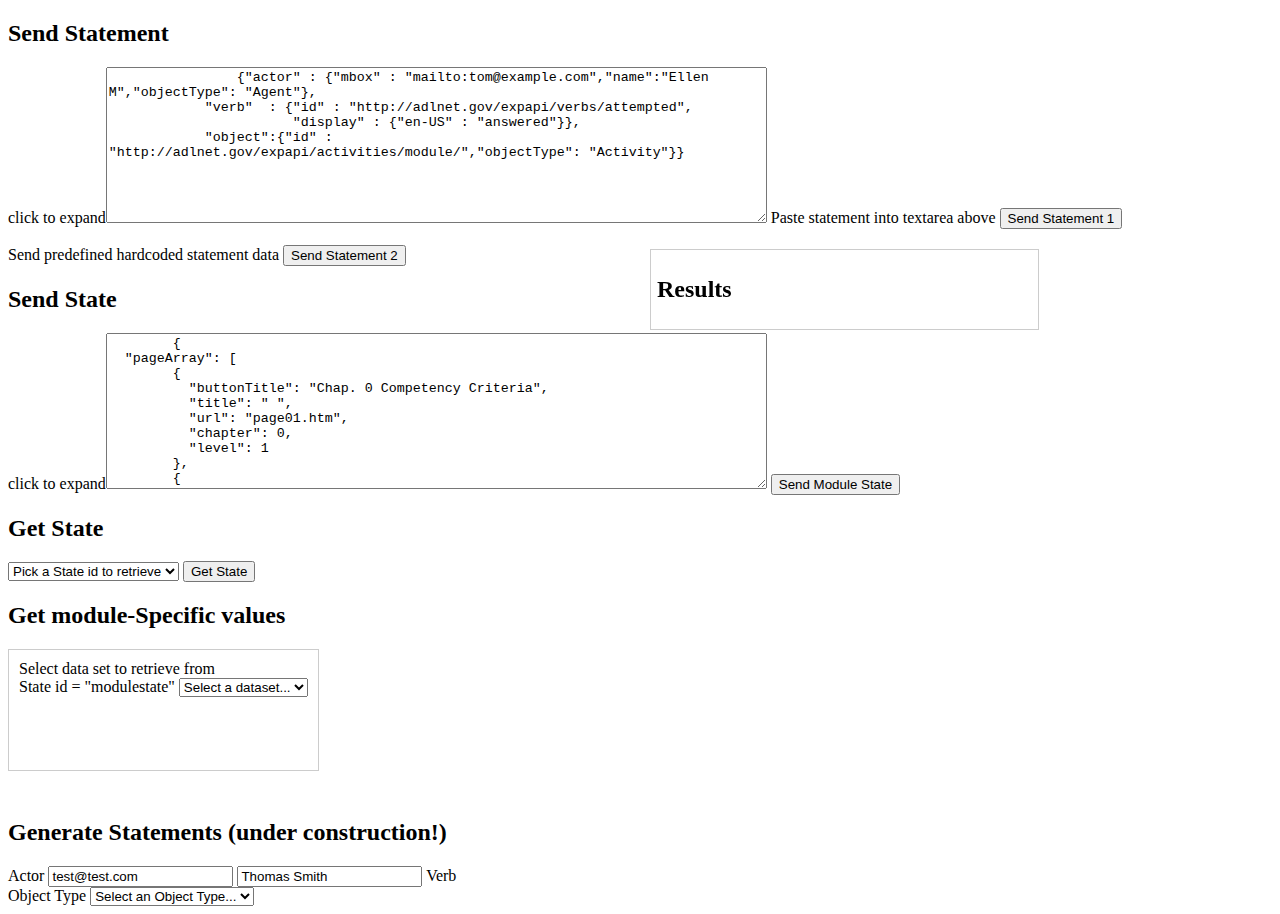
==== index.htm @ ce9af1de "Create index.htm" ====
<!DOCTYPE html>
<html lang="en">
<head>
   	<meta http-equiv="X-UA-Compatible" content="IE=edge"> 
	<meta charset="utf-8" />
   	<title>Testing ADL wrapper</title>
 	<link rel="stylesheet" href="css/validationEngine.jquery.css" type="text/css"/>
	<link rel="stylesheet" href="css/template.css" type="text/css"/>
	 
	<!--<script src="js/languages/jquery.validationEngine-en.js" type="text/javascript" charset="utf-8"></script>
	<script src="js/jquery.validationEngine.js" type="text/javascript" charset="utf-8"></script>-->
</head>
<body>
	<form id="form1"  class="formular" style="left:20px;margin:0px;">
		
		<h2>Send Statement</h2>
		<div class="box">	
		<p><a href="" id="toggle1" class="toggles closed" onclick="expandtext(this.id);return false;"></a>
		<span>click to expand</span><textarea rows="10" cols="80" name="statement" value="x" id="statement" accept-charset="UTF-8" class="closed">
		{"actor" : {"mbox" : "mailto:tom@example.com","name":"Ellen M","objectType": "Agent"},
            "verb"  : {"id" : "http://adlnet.gov/expapi/verbs/attempted",
                       "display" : {"en-US" : "answered"}},
            "object":{"id" : "http://adlnet.gov/expapi/activities/module/","objectType": "Activity"}}
</textarea>
		
		
		<label>Paste statement into textarea above  </label><button type= "button" id= "sendStatementBtn0">Send Statement 1</button></p>
		
		
		<p><label>Send predefined hardcoded statement data </label><button type= "button" id= "sendStatementBtn1">Send Statement 2</button></p>
	
	</div><!--box-->

<h2>Send State</h2>	
	<div class="box">	

		<p><a href="" id="toggle2" class="toggles closed" onclick="expandtext(this.id);return false;"></a>
		<span>click to expand</span><textarea rows="10" cols="80" name="stateval" value="type a key:value pair" id="stateval" class="closed">
	{
  "pageArray": [
	{
	  "buttonTitle": "Chap. 0 Competency Criteria",
	  "title": " ",
	  "url": "page01.htm",
	  "chapter": 0,
	  "level": 1
	},
	{
	  "buttonTitle": "Chap. 1: Biological Features",
	  "title": " ",
	  "url": "page02.htm",
	  "chapter": 1,
	  "level": 1
	},
	{
	  "buttonTitle": "Chap. 1 Interactions Quiz",
	  "title": "Interactions Quiz",
	  "url": "page02toc.htm",
	  "chapter": 1,
	  "level": 1,
	  "type": "I",
	  "quiz": "469585915910",
	  "rm": "",
	  "countscore": "1"
	},
	{
	  "buttonTitle": "Attestation Statement",
	  "title": "",
	  "url": "attestation.htm",
	  "chapter": 1,
	  "level": 1,
	  "type": "I",
	  "quiz": "409666286641",
	  "rm": "",
	  "countscore": "1"
	},
	{
	  "buttonTitle": "Chap. 1 Learning Objectives Procurement & Husbandry",
	  "title": " ",
	  "url": "page03.htm",
	  "chapter": 1,
	  "level": 2
	},
	{
	  "buttonTitle": "Chap. 1 Rat and Mouse Behavior",
	  "title": " ",
	  "url": "page02.1.htm",
	  "chapter": 1,
	  "level": 2
	},
	{
	  "buttonTitle": "Chap. 2 Biological Parameters",
	  "title": " ",
	  "url": "page02.2.htm",
	  "chapter": 2,
	  "level": 1
	},
	{
	  "buttonTitle": "Chap. 2 Case Study",
	  "title": "",
	  "url": "quizWrap.htm?call=embed&session=6921972566591293&href=http://uhqmarkappspr1.med.umich.edu/perception5/session.php",
	  "chapter": 2,
	  "level": 2,
	  "type": "Q",
	  "quiz": "6921972566591293",
	  "rm": "",
	  "countscore": "1"
	},
	{
	  "buttonTitle": "Chap. 3 Signs of Pain, Illness & Distress",
	  "title": " ",
	  "url": "page04.htm",
	  "chapter": 3,
	  "level": 1
	},
	{
	  "buttonTitle": "Chap. 3 Interactions Quiz 2",
	  "title": "Interactions Quiz 2",
	  "url": "page05q.htm",
	  "chapter": 3,
	  "level": 2,
	  "type": "I",
	  "quiz": "5679585915911",
	  "rm": "",
	  "countscore": "1"
	},
	{
	  "buttonTitle": "Chap. 3 Table of Contents",
	  "title": " ",
	  "url": "TOC1.htm",
	  "chapter": 3,
	  "level": 2
	},
	{
	  "buttonTitle": "Ch. 4 Quiz",
	  "title": "",
	  "url": "quizWrap.htm?call=embed&session=1140870896389821&href=http://uhqmarkappspr1.med.umich.edu/perception5/session.php",
	  "chapter": 4,
	  "level": 1,
	  "type": "Q",
	  "quiz": "1140870896389821",
	  "rm": "",
	  "countscore": "1"
	},
	{
	  "buttonTitle": "Chap. 5 Table of Contents Intro to lab rat",
	  "title": " ",
	  "url": "TOC7.htm",
	  "chapter": 5,
	  "level": 1
	},
	{
	  "buttonTitle": "Chap. 5 page 8",
	  "title": " ",
	  "url": "page08.htm",
	  "chapter": 5,
	  "level": 2
	},
	{
	  "buttonTitle": "Chap. 5 Table of Contents2",
	  "title": " ",
	  "url": "TOC8.htm",
	  "chapter": 5,
	  "level": 2
	},
	{
	  "buttonTitle": "Score &amp; Status Page",
	  "title": "",
	  "url": "scorePage.htm",
	  "chapter": 6,
	  "level": 1
	}
  ],
  "modulevars": {
	"quizSetupDone": false,
	"vrsnDone": false,
	"justOpened": true,
	"docTitle": "MLearning SCORM-compatible HTML template",
	"headerTitle": "MLearning SCORM-compatible HTML template",
	"moduletype": 8,
	"recommendedMsg": "Recommended",
	"requiredMsg": "Must be completed to finish module",
	"completedMsg": "Completed",
	"contentAuthEmail": ""
  }
}
			</textarea>
			<button type= "button" id= "sendStateBtn" >Send Module State</button>
		</p>
	</div><!--box-->
	
	<h2>Get State</h2>		
	<div class="box">
		<p>
			<select name="stateid"   id="stateid">
				<option value="">Pick a State id to retrieve</option>
				<option>location2</option>
				<option>modulestate</option>
				<option>questionstate</option>
			</select>			
			<button type= "button" id= "getStateBtn">Get State</button>
		</p>
	</div><!--box-->
	
	
		<h2>Get module-Specific values</h2>		
	<div class="box" style="height:150px;">
		<div id="mainmenu" style="float:left;border:1px solid #CCCCCC;margin-right:12px;padding:10px;height:100px"> 	
				<label>Select data set to retrieve from<br/>State id = "modulestate"
					<select name="dataset" id="dataset">
						<option value="">Select a dataset...</option>
						<option value="pa">pageArray</option>
						<option value="mv">modulevars</option>
					</select>
				</label>
			</div>	
	 
		<div id="pa"  class="submenu"  style="display:none;float:left;border:1px solid #CCCCCC;padding:10px;height:100px">
			<label>Select a page in the pagearray...
			<select name="item"  id="item" >
				<option value="">Select page</option>
				<option value="0">0</option>
				<option value="1">1</option>
				<option value="2">2</option>
				<option value="3">3</option>
				<option value="4">4</option>
				<option value="5">5</option>
			</select></label>
			<label>Select a property of the item...
			<select name="itemprop"  id="itemprop"  >
				<option value="">Select property</option>
				<option value="buttonTitle">buttonTitle</option>
				<option value="chapter">chapter</option>
				<option value="level">level</option>
				<option value="type">type</option>
				<option value="quiz">objective</option>
				<option value="countscore">countscore</option>
			</select></label>
			<button type= "button" id= "getpaStateBtn" >Get pageArray Property from stored State</button></p>
		</div> <!--pa-->	
		
		<div id="mv" class="submenu"  style="display:none;float:left;border:1px solid #CCCCCC;height:100px">
		 	<select name="modulevars"  id="modulevars"  >
		 		<option value="" selected>Select var</option>
				<option>quizSetupDone</option>
				<option>vrsnDone</option>
				<option>justOpened</option>
				<option>headerTitle</option>
				<option>moduleType</option>
				<option>recommendedMsg</option>
				<option>requiredMsg</option>
				<option>completedMsg</option>
				<option>contentAuthEmail</option>
			</select>
			<button type= "button" id= "getmvStateBtn" >Get modulevars Property from stored State</button></p>
	 	</div>	
	 </div><!--box-->
	 	<h2>Generate Statements (under construction!)</h2>	
	<div class="box">
		<label>Actor 
			<input type="text" name="mbox" value="test@test.com" id="mbox">
			<input type="text" name="name" value="Thomas Smith"  id="name">
			</label>
		<label>Verb
			<div id="adlverbs"></div>
		 </label>
		 
		<label>Object Type
			<select id="objecttype" name="objecttype">
				<option  value="" selected>Select an Object Type...</option>
				<option value="activity">Activity</option>
				<!--if selected, make id and definitions fields active-->
				<option value="agent">Agent</option>
				<option value="group">Group</option>
				<!--https://github.com/adlnet/xAPI-Spec/blob/master/xAPI.md#4142-when-the-object-is-an-agent-or-a-group-->
				<option value="statementref">Statement Reference</option>
				
				<!--https://github.com/adlnet/xAPI-Spec/blob/master/xAPI.md#statement-references-->
				<option value="substatement">Sub-statement</option>
				<!--https://github.com/adlnet/xAPI-Spec/blob/master/xAPI.md#statement-references-->
			</select>
		 </label>
	 
		<div id="objectTypeActivity" name="objectTypeActivity" style="display:none" class="objectproperties"> 
			<label>Activity id (IRI)<br/>
		 		Enter an absolute URL that will serve as the unique identifier for this activity. It need not be resolvable.
		 		 
		 		<!--http://en.wikipedia.org/wiki/Internationalized_resource_identifier
		     	https://github.com/adlnet/xAPI-Spec/blob/master/xAPI.md#activity-id-requirements
		  		-->
		 		<input type="text" name="activityid1" id="activityid1"  value="http://mycompanycom/myactivity/" onfocus="$('#'+this.id).val('');">
		 		 
			</label>
			<h4>Activity Definition</h4>
				<!-- https://github.com/adlnet/xAPI-Spec/blob/master/xAPI.md#activity-definition-->
			<div class="box">
			<label>Activity name
				<input type = "text" name="actdefName" value="" id="actdefName" value=""></label>
			<label>Activity description
				<textarea rows="20" cols="80" name="actdefDescription" value="" id="actdefDescription" accept-charset="UTF-8"></textarea>
			</label>
			<label>Activity type
			<!--http://www.adlnet.gov/expapi/activities/-->
				<select id="activitytype">
				<option value="" selected></option>
				<option value="http://adlnet.gov/expapi/activities/assessment">assessment</option>
				<option value="http://adlnet.gov/expapi/activities/course">course</option>
				<option value="http://adlnet.gov/expapi/activities/file">file</option>
				<option value="http://adlnet.gov/expapi/activities/interaction">interaction</option>
				<option value="http://adlnet.gov/expapi/activities/lesson">lesson</option>
				<option value="http://adlnet.gov/expapi/activities/link">link</option>
				<option value="http://adlnet.gov/expapi/activities/media">media</option>
				<option value="http://adlnet.gov/expapi/activities/meeting">meeting</option>
				<option value="http://adlnet.gov/expapi/activities/module">module</option>
				<option value="http://adlnet.gov/expapi/activities/objective">objective</option>
				<option value="http://adlnet.gov/expapi/activities/performance">performance</option>
				<option value="http://adlnet.gov/expapi/activities/simulation">simulation</option>
				</select>
			</label>
			<label>More Info (URI) SHOULD resolve to a document human-readable information about the Activity, which MAY include a way to 'launch' the Activity.
				<input type = text" name="actdefMoreInfo" value="" id="actdefMoreInfo" value="">
			</label>
			<!--Add later
			Interaction Properties
			extensions	-->
			</div>
		<button type= "button" id= "sendStatementBtn2" >Send Statement</button>
	 	</div><!--end objectTypeActivity-->
		<div id="objectTypeAgent" name="objectTypeAgent" style="display:none" class="objectproperties"> 
		 <h3>Object type is Agent</h3>
		 
		<label>Email address 
		<!--(this could actually be several other types of identifiers)-->
			<input type="text" name="objTypeAgentMbox" value="test@test.com" id="objTypeAgentMbox">
		</label>
		<label>Name
			<input type="text" name="objTypeAgentName" value=""  id="objTypeAgentName">
		</label>
		<button type= "button" id= "sendStatementBtn3" >Send Statement</button>
		</div><!--end objectTypeAgent-->
		
		<div id="objectTypeGroup" name="objectTypeGroup" style="display:none" class="objectproperties"> 
			 <h3>Object type is Group</h3>
			<label>Group Name
				<input type="text" name="objTypeGroupName" value=""  id="objTypeGroupName">
			</label>
			 <h4>Group Members</h4>
				<label>Member email 1
				<input type="text" name="membermbox1" value="member1@test.com" id="membermbox1"></label>
				<label>Member name 1
				<input type="text" name="membername1" value=""  id="membername1">Group Member1</label>
				<label>Member email 2
				<input type="text" name="membermbox2" value="member2@test.com" id="membermbox2"></label>
				<label>Member name 2
				<input type="text" name="membername2" value=""  id="membername2">Group Member2</label>
				<label>Member email 3
				<input type="text" name="membermbox3" value="member3@test.com" id="membermbox3"></label>
				<label>Member name 3
				<input type="text" name="membername3" value=""  id="membername3">Group Member3</label>
			</label>
			<button type= "button" id= "sendStatementBtn4" >Send Statement</button>	
		</div><!--end objectTypeGroup-->
		
		<div id="objectTypeStatementref" name="objectTypeStatementref" style="display:none" class="objectproperties"> 
		objectTypeStatementref
		must be a valid statement UUID 
		<input type="text" name="objTypeStRefID" value="f54d37d9-770f-4295-80e2-324a24062445" id="objTypeStRefID">
		<button type= "button" id= "sendStatementBtn5" >Send Statement</button>
		</div><!--end objectTypeStatementref-->
		
		<div id="objectTypeSubstatement" name="objectTypeSubstatement" style="display:none" class="objectproperties"> 
		objectTypeSubstatement
		<button type= "button" id= "sendStatementBtn6" >Send Statement</button>
		</div><!--end objectTypeSubstatement-->
		
	
	
	</div>
	
	
	
	
	<div id="result" style="border:1px solid #CCCCCC; margin-top:24px;height:auto;padding:6px;position:fixed;top:25%;left:650px;width:375px;"><h2>Results</h2></div>
	</form>

</body>
<script src='//ajax.googleapis.com/ajax/libs/jquery/1.10.2/jquery.js'></script>
<script type="text/javascript" src="js/base64.js"></script>
<script type="text/javascript" src="js/2.5.3-crypto-sha1.js"></script>
<script type="text/javascript" src="js/verbs.js"></script>
<script type="text/javascript" src="js/xapiwrapper.js"></script>
<script type="text/javascript" src="js/config.js"></script>
<script>
	var teststmt = {"actor" : {"mbox" : "mailto:tom@example.com","name":"Ellen M","objectType": "Agent"},
            "verb"  : {"id" : "http://adlnet.gov/expapi/verbs/attempted",
                       "display" : {"en-US" : "answered"}},
            "object":{"id" : "http://adlnet.gov/expapi/activities/module/","objectType": "Activity"}};

	$( document ).ready(function( ) {
	// remove "selected" from any options that might already be selected
	 	
		var adl = ADL.XAPIWrapper;
		adl.changeConfig(conf);
		adl.debugLevel = "info";
		//http://stackoverflow.com/questions/1414276/how-to-make-first-option-of-select-selected-with-jquery
		// mark the first option as selected
		$("select").val("");
		$("objecttype").val("");
	
   		//$("#sendstatementBtn1").click( function(){ sendStatement( unescape( $('#statement').html() ) ); });
   		//$("#sendstatementBtn1").click( function(){ sendStatement( $.parseJSON( unescape( $('#statement').html() ) ) ); });
   		$("#sendStatementBtn0").click( function(){ sendStatement( $.parseJSON( unescape(cleanTextArea() ) ) ) } );//textarea output has to be cleaned up before sending or you get JSON errors
   		$("#sendStatementBtn1").click( function(){ sendStatement(teststmt) });
   		$("#sendStateBtn").click(     function(){ sendState('modulestate', $('#stateval').val() )  })
    	$("#getStateBtn").click(      function(){ getState($('#stateid').val() ) });
    	$("#getpaStateBtn").click(      function(){  getValuesFromState('pa')});
    	$("#getmvStateBtn").click(      function(){ getValuesFromState('mv')  }); 
    	$("#sendStatementBtn2").click( function(){ setStatementParams()} ); 
    	$("#sendStatementBtn3").click( function(){ setStatementParams()} );
    	$("#sendStatementBtn4").click( function(){ setStatementParams()} );
    	$("#sendStatementBtn5").click( function(){ setStatementParams()} );  	
    	$("#dataset").on("change", function (){
			 $("div.submenu").hide();
			 var targID  = $(this).val ();
			 if(typeof targID!="undefined"){
				var targID  = $(this).val ();
				$('#'+targID).show();
			 }	 
			$('#dataset').blur();
    	});  
    	$("#objecttype").on("change",function(){
    		 switch($("#objecttype").val()){
			case "activity":
				$(".objectproperties").hide();
			  	$("div#objectTypeActivity").show();  
			  	break;
			case "agent":
			  	$(".objectproperties").hide();
			  	$("div#objectTypeAgent").show();
			  	break;
			case "group":
			  	$(".objectproperties").hide();
			  	$("div#objectTypeGroup").show();
			  	break;
			case "statementref":
			  	$(".objectproperties").hide();
			  	$("div#objectTypeStatementref").show();
			  	break;
			case "substatement":
			  	$(".objectproperties").hide();
			  	$("div#objectTypeSubstatement").show();
			  	break;
			default:
			 // $(".objectproperties").hide();
			  //	$("div#objectTypeActivity").show();  
			}//end switch

    		  		
    	})  	
    	populateVerbOptions()
});//end ready function


	function populateVerbOptions(){
		var verboptions='<select name = "verbselector" id="verbselector">\n';
		verboptions+=('<option value="" selected>Select a verb...</option>');		
		$.each(ADL.verbs, function(key, val) {
		//	console.log('key='+key+' val='+val);
    	 	verboptions+=('<option value="' + val.id + '">' + val.display["en-US"] + '</option>\n'); 
  		});	
  		verboptions+=('</select>\n');
  		$("#adlverbs").html(verboptions);
	}//populateVerbOptions
	
 	function cleanTextArea(){
 	 	var text = document.forms[0].statement.value;
		text = text.replace(/\r?\n/g, '');
	//	text = text.substring(1, text.length-1);
		return text;
		}
	
	function sendStatement(st){
		ADL.XAPIWrapper.sendStatement(st, function(resp, obj){ 
												$('#result').html(
													
													'<b>Statement:</b><br/>st.actor='+ st.actor+'<br/>st.id='+st.id+'st.object'+st.object+'<br/>st.verb='+st.verb+'<br/><b style="color:red">Response:</b><br/>obj.id='+obj.id+'<br/>resp.response=' +resp.response) 
												}); 
	}	
	
	function sendState(id,val){
		ADL.XAPIWrapper.sendState("http://adlnet.gov/expapi/activities/module/", {"mbox" : "mailto:tom@example.com","name":"Ellen M","objectType": "Agent"}, id, null, val,'','',function(){ console.log('sendState Complete') });
	}
	 
	function getState(id){
		var respdata=	ADL.XAPIWrapper.getState("http://adlnet.gov/expapi/activities/module/",   {"mbox" : "mailto:tom@example.com","name":"Ellen M","objectType": "Agent"},  id,'','',
						function(resp, obj){ 
										console.log('getState Complete'); 
											$('#result').html( 'resp.response=' +resp.response) 
										}); 		 	 
		return respdata;
	}
			
	function getValuesFromState(set){
		if(set=='pa'){
		 				//var dataset='pageArray';
		 				var nn,pp;
						var itm =( $("#item").val() !="" ? $("#item").val():0 );
						var qq=($("#itemprop").val()!=""?$("#itemprop").val():null);
						var respdata=	ADL.XAPIWrapper.getState("http://adlnet.gov/expapi/activities/module/", {"mbox" : "mailto:tom@example.com","name":"Ellen M","objectType": "Agent"},  'modulestate','','', function(resp, obj){ 
											console.log('getState Complete'); 
											nn = JSON.parse(resp.response).pageArray[itm];
											pp = nn[qq];
											$('#result').html( 'pageArray['+itm+'].'+qq+'="' +pp +'"') 
										}); 
				}//end if
				
		else{		 
						//var dataset= 'modulevars';
						var itm=($("#modulevars").val()!=""?$("#modulevars").val():null);
					 	var respdata=	ADL.XAPIWrapper.getState("http://adlnet.gov/expapi/activities/module/", {"mbox" : "mailto:tom@example.com","name":"Ellen M","objectType": "Agent"},  'modulestate','','', function(resp, obj){ 
											console.log('getState Complete'); 
											nn = JSON.parse(resp.response).modulevars[itm];
											 
											$('#result').html( 'modulevars['+itm+']="' +nn+'"') 
										}); 	
		}
		
		 	 
		return respdata;
	}

	function setStatementParams(){
	/*
	//Statement generator params
	//need to decide where each value is going to come from: user input, launch string, LMS web services, etc. 	
	//agent must use 1 of these 4 inverse identifiers:
	//https://github.com/adlnet/xAPI-Spec/blob/master/xAPI.md#details-3
	//mbox	mailto IRI	The required format is "mailto:email address". 
	//	Only email addresses that have only ever been and will ever be assigned to this Agent, but no others, should be used for this property and mbox_sha1sum.
	//mbox_sha1sum	String	The SHA1 hash of a mailto IRI (i.e. the value of an mbox property). An LRS MAY include Agents with a matching hash when a request is based on an mbox.
	//openid	URI	An openID that uniquely identifies the Agent.
	//account	Object	A user account on an existing system e.g. an LMS or intranet.
	*/	
	var myagent = {"mbox" : "mailto:"+ $('#mbox').val(),"name": $('#name').val(),"objectType": "Agent"};
	var vbselect = $("#verbselector");
	var vb = typeof $("#verbselector").val()!="undefined"?$("#verbselector").val():"http://adlnet.gov/expapi/verbs/experienced";
	console.log('vb='+vb);
	//define the skeleton of the statement
	var csParams = {actor:myagent, verb:{}, object:{}}
	//start filling it in with parameters for each piece	 
	csParams.verb.display = {},
	csParams.verb.id=vb,
	csParams.verb.display["en-US"]=$("option:selected", vbselect).text()!=""?$("option:selected", vbselect).text():"experienced";
	//http://stackoverflow.com/a/9138615
	switch( $("#objecttype").val() ){
		case "activity": 
				
				csParams.object.id=$("#activityid").val(),
				csParams.object.objectType="Activity",
				csParams.object.definition = {},
				csParams.object.definition["name"]={},
				csParams.object.definition.description = {},
				csParams.object.definition["name"]["en-US"]=$("#actdefName").val(),	
				csParams.object.definition.description["en-US"]=$("#actdefDescription").val(),
				csParams.object.definition.type=$("#activitytype").val();
			  	break;
		case "agent": 
			csParams.object.id=$("#objTypeAgentMbox").val(),
			csParams.object.objectType="Agent",
			csParams.object.definition = {},
			csParams.object.definition["name"]={},	
			csParams.object.definition["name"]["en-US"]=$("#objTypeAgentName").val();		
			break;
		case "group": 
			csParams.object.id=$("#objTypeGroupName").val(),
			csParams.object.objectType="Group",
			csParams.object.definition = {},
			csParams.object.definition["name"]={},	
			csParams.object.definition["name"]["en-US"]=$("#objTypeGroupName").val();
			csParams.object.member={};//array of agent objects
			break;
		case "statementref":
			csParams.object.id=$("#objTypeStRefID").val(),
			csParams.object.objectType="StatementRef";
			break; 
		//case "substatement":
		//not done yet
		//break; 
		default:
			csParams.object.id="http://yourserver.com/defaultactivity/",
			csParams.object.objectType="Activity",	
			csParams.object.definition = {},
			csParams.object.definition["name"]={},	
			csParams.object.definition.description = {},	
			csParams.object.definition["name"]["en-US"]="Default Activity Name",	
			csParams.object.definition.description["en-US"]="Default Activity Description";
	}//end switch

    		  		
      		  	
	 generateStatement(csParams);
}//end function setStatementParams()	  
 	 
 	function generateStatement(params){
		var thejson = JSON.stringify(params);
		if(testing){console.log(thejson);}
		alert(thejson);
		//sendStatement(params);
	}	 

var myprofile = {
    "umid": "123456799",
    "roles": [
        "Nurse",
        "isORstaff",
        "patientCareArea",
        "centralLineProc",
        "isResearcher"
    ]
}
 	//generate a profile 
	var profhash = adl.hash(JSON.stringify(myprofile)); //this is an md5 function used to doublecheck integrity of data
	myprofile = myprofile["roles"].push("isEducator");
	adl.sendAgentProfile(myagent, "roles", myprofile["roles"], profhash, null, function (err, resp, bdy) {
    	if (err) {
        		adl.log("error", "request error: " + err);
    		} else {
       			adl.log("info", "status: " + resp.statusCode);
   			}
	});
	
	
 	function sendAgentProfile(id, myprofile){
		adl.sendAgentProfile(myagent, id, myprofile, null, "*", function (err, resp, bdy) {
    	if (err) {
        	adl.log("error", "request error: " + err);
    		} else {
       		adl.log("info", "status: " + resp.statusCode);
   			}
		});
	} 
	
	
	function expandtext(id){
		$("#"+id).toggleClass("closed open"); 
		$("#"+id).nextAll('textarea').eq(0).toggleClass("closed open");
		 
	}		
 	
 	
</script>
</html>
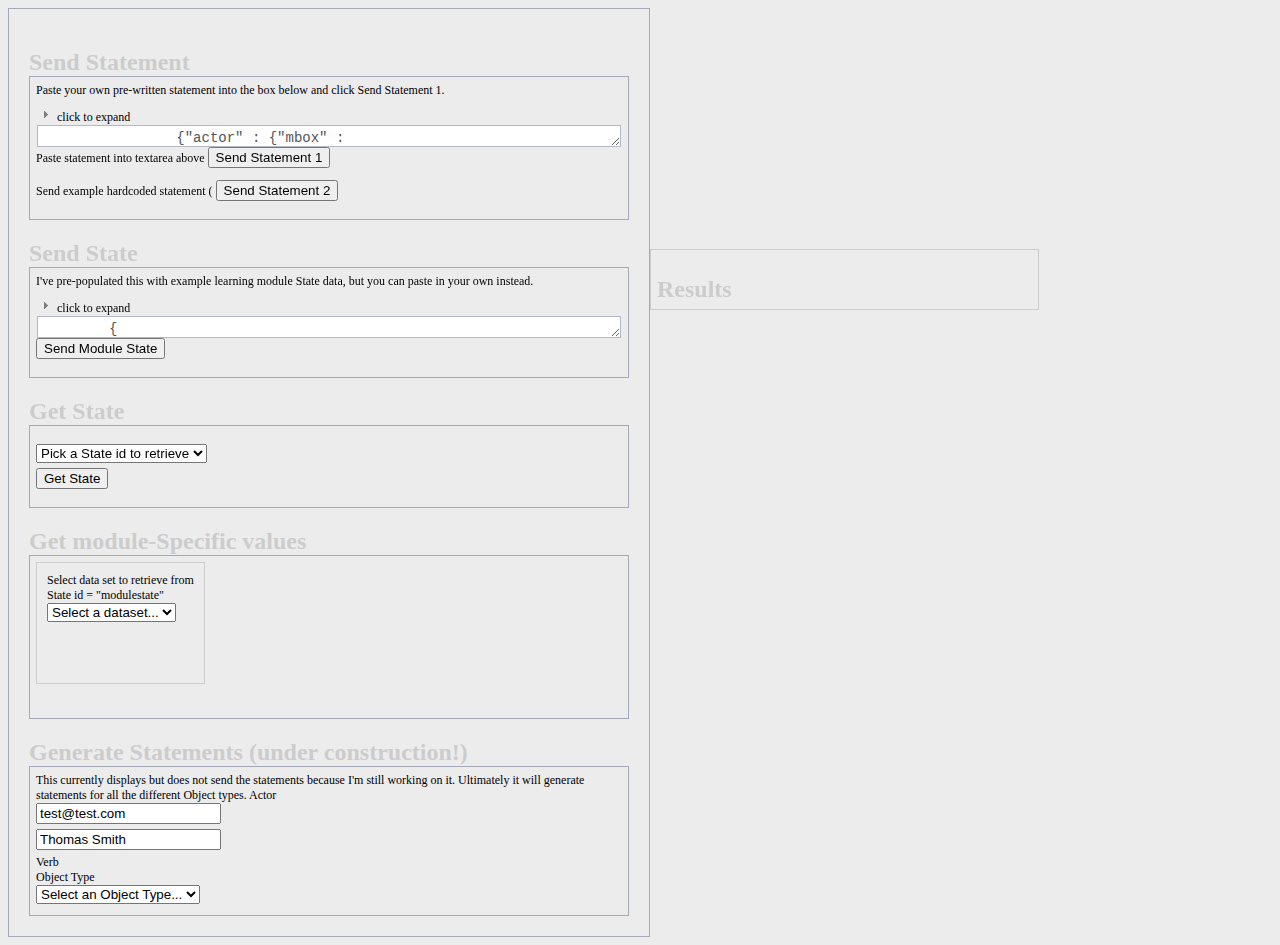
==== commit 03faa7e5: "Update index.htm" ====
--- a/index.htm
+++ b/index.htm
@@ -14,7 +14,8 @@
 	<form id="form1"  class="formular" style="left:20px;margin:0px;">
 		
 		<h2>Send Statement</h2>
-		<div class="box">	
+		<div class="box">
+		Paste your own pre-written statement into the box below and click Send Statement 1. 	
 		<p><a href="" id="toggle1" class="toggles closed" onclick="expandtext(this.id);return false;"></a>
 		<span>click to expand</span><textarea rows="10" cols="80" name="statement" value="x" id="statement" accept-charset="UTF-8" class="closed">
 		{"actor" : {"mbox" : "mailto:tom@example.com","name":"Ellen M","objectType": "Agent"},
@@ -27,13 +28,13 @@
 		<label>Paste statement into textarea above  </label><button type= "button" id= "sendStatementBtn0">Send Statement 1</button></p>
 		
 		
-		<p><label>Send predefined hardcoded statement data </label><button type= "button" id= "sendStatementBtn1">Send Statement 2</button></p>
+		<p><label>Send example hardcoded statement ( </label><button type= "button" id= "sendStatementBtn1">Send Statement 2</button></p>
 	
 	</div><!--box-->
 
 <h2>Send State</h2>	
 	<div class="box">	
-
+	I've pre-populated this with example learning module State data, but you can paste in your own instead.
 		<p><a href="" id="toggle2" class="toggles closed" onclick="expandtext(this.id);return false;"></a>
 		<span>click to expand</span><textarea rows="10" cols="80" name="stateval" value="type a key:value pair" id="stateval" class="closed">
 	{
@@ -191,6 +192,7 @@
 	
 	<h2>Get State</h2>		
 	<div class="box">
+
 		<p>
 			<select name="stateid"   id="stateid">
 				<option value="">Pick a State id to retrieve</option>
@@ -257,6 +259,7 @@
 	 </div><!--box-->
 	 	<h2>Generate Statements (under construction!)</h2>	
 	<div class="box">
+	This currently displays but does not send the statements because I'm still working on it. Ultimately it will generate statements for all the different Object types.
 		<label>Actor 
 			<input type="text" name="mbox" value="test@test.com" id="mbox">
 			<input type="text" name="name" value="Thomas Smith"  id="name">
@@ -345,7 +348,11 @@
 				<input type="text" name="objTypeGroupName" value=""  id="objTypeGroupName">
 			</label>
 			 <h4>Group Members</h4>
-				<label>Member email 1
+			 
+			 <textarea name="groupmembers" id="groupmembers">{'mbox' : 'mailto:tom@example.com','name':'Tom Smith','objectType': 'Agent'},
+{'mbox' : 'mailto:john@example.com','name':'John Anderson','objectType': 'Agent'},
+{'mbox' : 'mailto:mary@example.com','name':'Mary Ryan','objectType': 'Agent'}</textarea>
+				<!--<label>Member email 1
 				<input type="text" name="membermbox1" value="member1@test.com" id="membermbox1"></label>
 				<label>Member name 1
 				<input type="text" name="membername1" value=""  id="membername1">Group Member1</label>
@@ -357,7 +364,7 @@
 				<input type="text" name="membermbox3" value="member3@test.com" id="membermbox3"></label>
 				<label>Member name 3
 				<input type="text" name="membername3" value=""  id="membername3">Group Member3</label>
-			</label>
+			</label>-->
 			<button type= "button" id= "sendStatementBtn4" >Send Statement</button>	
 		</div><!--end objectTypeGroup-->
 		
@@ -385,6 +392,7 @@
 
 </body>
 <script src='//ajax.googleapis.com/ajax/libs/jquery/1.10.2/jquery.js'></script>
+ 
 <script type="text/javascript" src="js/base64.js"></script>
 <script type="text/javascript" src="js/2.5.3-crypto-sha1.js"></script>
 <script type="text/javascript" src="js/verbs.js"></script>
@@ -409,7 +417,7 @@
 	
    		//$("#sendstatementBtn1").click( function(){ sendStatement( unescape( $('#statement').html() ) ); });
    		//$("#sendstatementBtn1").click( function(){ sendStatement( $.parseJSON( unescape( $('#statement').html() ) ) ); });
-   		$("#sendStatementBtn0").click( function(){ sendStatement( $.parseJSON( unescape(cleanTextArea() ) ) ) } );//textarea output has to be cleaned up before sending or you get JSON errors
+   		$("#sendStatementBtn0").click( function(){ sendStatement( $.parseJSON( unescape(cleanTextArea(document.forms[0].statement) ) ) ) } );//textarea output has to be cleaned up before sending or you get JSON errors
    		$("#sendStatementBtn1").click( function(){ sendStatement(teststmt) });
    		$("#sendStateBtn").click(     function(){ sendState('modulestate', $('#stateval').val() )  })
     	$("#getStateBtn").click(      function(){ getState($('#stateid').val() ) });
@@ -472,8 +480,8 @@
   		$("#adlverbs").html(verboptions);
 	}//populateVerbOptions
 	
- 	function cleanTextArea(){
- 	 	var text = document.forms[0].statement.value;
+ 	function cleanTextArea(txt){
+ 	 	var text = txt.value;
 		text = text.replace(/\r?\n/g, '');
 	//	text = text.substring(1, text.length-1);
 		return text;
@@ -481,9 +489,11 @@
 	
 	function sendStatement(st){
 		ADL.XAPIWrapper.sendStatement(st, function(resp, obj){ 
+													var json_text = JSON.stringify(st, null, 2);
 												$('#result').html(
-													
-													'<b>Statement:</b><br/>st.actor='+ st.actor+'<br/>st.id='+st.id+'st.object'+st.object+'<br/>st.verb='+st.verb+'<br/><b style="color:red">Response:</b><br/>obj.id='+obj.id+'<br/>resp.response=' +resp.response) 
+													 '<b>Statement:</b><br/>'+json_text + 
+
+													'<br/><br/> st.actor='+ st.actor+'<br/>st.id='+st.id+'st.object'+st.object+'<br/>st.verb='+st.verb+'<br/><b style="color:red">Response:</b><br/>obj.id='+obj.id+'<br/>resp.response=' +resp.response) 
 												}); 
 	}	
 	
@@ -577,7 +587,8 @@
 			csParams.object.definition = {},
 			csParams.object.definition["name"]={},	
 			csParams.object.definition["name"]["en-US"]=$("#objTypeGroupName").val();
-			csParams.object.member={};//array of agent objects
+			var groupmemberlist=unescape(cleanTextArea(document.getElementById("groupmembers")) );
+			csParams.object.member="["+groupmemberlist+"]";//array of agent objects
 			break;
 		case "statementref":
 			csParams.object.id=$("#objTypeStRefID").val(),
@@ -646,8 +657,9 @@
 		$("#"+id).nextAll('textarea').eq(0).toggleClass("closed open");
 		 
 	}		
- 	
- 	
+  
+	//http://zackpierce.github.io/xAPI-Validator-JS/
+	 		
 </script>
 </html>
 
--- a/css/template.css
+++ b/css/template.css
@@ -0,0 +1,131 @@
+body {
+	background: #ececec;
+}
+
+form.formular {
+	font-family: tahoma, verdana, "sans-serif";
+	font-size: 12px;
+	padding: 20px;
+	border: 1px solid #A5A8B8;
+	width: 600px;
+	margin: 0 auto;
+}
+
+.formular fieldset {
+	margin-top: 20px;
+	padding: 15px;
+	border: 1px solid #B5B8C8;
+}
+
+.formular legend {
+	font-size: 12px;
+	color: #15428B;
+	font-weight: 900;
+}
+
+.formular fieldset label {
+	float: none;
+	text-align: inherit;
+	width: auto;
+}
+
+.formular label span {
+	color: #000;
+}
+
+.formular input,.formular select,.formular textarea {
+	display: block;
+	margin-bottom: 5px;
+}
+
+.formular .text-input {
+	width: 250px;
+	color: #555;
+	padding: 4px;
+	border: 1px solid #B5B8C8;
+	font-size: 14px;
+	margin-top: 4px;
+	background: #FFF repeat-x;
+}
+
+.formular textarea {
+	width: 98%;
+	height: 200px;
+	height:50px;
+	color: #555;
+	padding: 4px;
+	border: 1px solid #B5B8C8;
+	font-size: 14px;
+	margin-top: 4px;
+	margin:auto;
+	background: #FFF repeat-x;
+}
+
+.formular .infos {
+	background: #FFF;
+	color: #333;
+	font-size: 12px;
+	padding: 10px;
+	margin-bottom: 10px;
+}
+
+.formular span.checkbox,.formular .checkbox {
+	display: inline;
+}
+
+.formular .submit {
+	
+	border: 1px solid #AAA;
+	padding: 4px;
+	margin-top: 20px;
+	float: right;
+	text-decoration: none;
+	cursor: pointer;
+}
+
+.formular hr {
+	clear: both;
+	visibility: hidden;
+}
+
+.formular .fc-error {
+	width: 350px;
+	color: 555;
+	padding: 4px;
+	border: 1px solid #B5B8C8;
+	font-size: 12px;
+	margin-bottom: 15px;
+	background: #FFEAEA;
+}
+
+.formular .box{
+	padding:6px;
+	border: 1px solid #A5A8B8;
+}
+
+h2 {
+font-size:24px;
+color:#CCCCCC;
+margin-bottom:0px;
+}
+
+textarea.open{
+	height:100px;
+}
+
+textarea.closed{
+	height:12px;
+}
+a.toggles {
+	display:inline-block;
+	height:10px;
+	width:18px;
+	
+}
+a.toggles.closed{
+	height:10px;
+	background:url(../images/arrows-normal.png) 4px 0px;
+}
+a.toggles.open{
+	background:url(../images/arrows-normal.png) 3px 46px;
+}
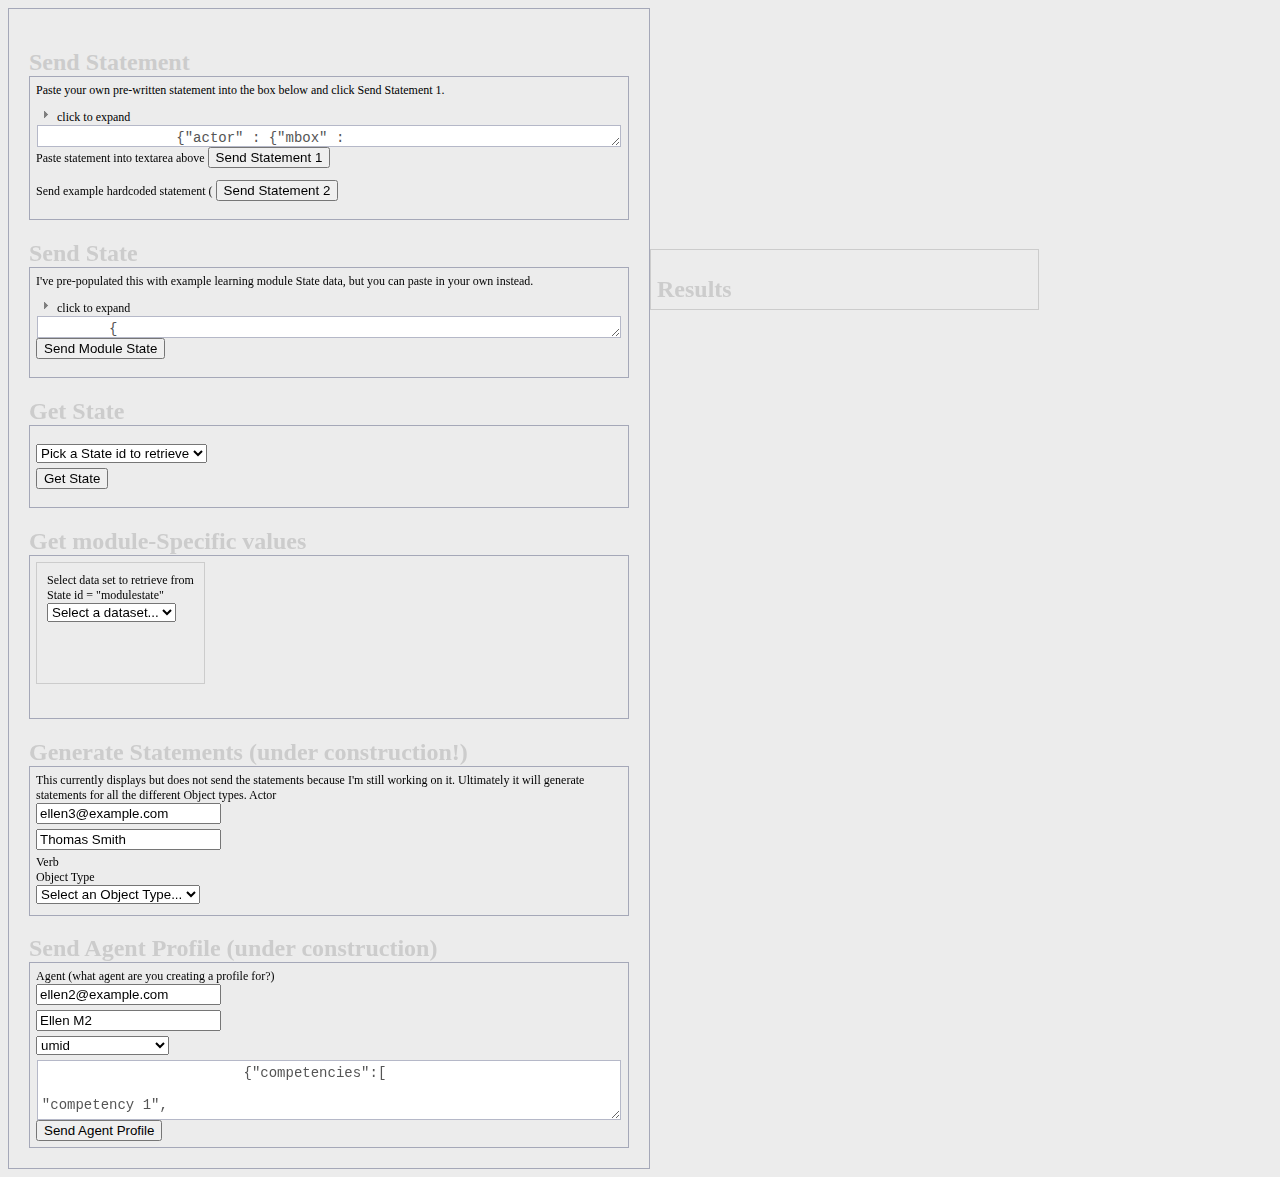
==== commit 81e260a5: "Update index.htm" ====
--- a/index.htm
+++ b/index.htm
@@ -32,7 +32,7 @@
 	
 	</div><!--box-->
 
-<h2>Send State</h2>	
+	<h2>Send State</h2>	
 	<div class="box">	
 	I've pre-populated this with example learning module State data, but you can paste in your own instead.
 		<p><a href="" id="toggle2" class="toggles closed" onclick="expandtext(this.id);return false;"></a>
@@ -205,7 +205,7 @@
 	</div><!--box-->
 	
 	
-		<h2>Get module-Specific values</h2>		
+	<h2>Get module-Specific values</h2>		
 	<div class="box" style="height:150px;">
 		<div id="mainmenu" style="float:left;border:1px solid #CCCCCC;margin-right:12px;padding:10px;height:100px"> 	
 				<label>Select data set to retrieve from<br/>State id = "modulestate"
@@ -261,7 +261,7 @@
 	<div class="box">
 	This currently displays but does not send the statements because I'm still working on it. Ultimately it will generate statements for all the different Object types.
 		<label>Actor 
-			<input type="text" name="mbox" value="test@test.com" id="mbox">
+			<input type="text" name="mbox" value="ellen3@example.com" id="mbox">
 			<input type="text" name="name" value="Thomas Smith"  id="name">
 			</label>
 		<label>Verb
@@ -352,19 +352,7 @@
 			 <textarea name="groupmembers" id="groupmembers">{'mbox' : 'mailto:tom@example.com','name':'Tom Smith','objectType': 'Agent'},
 {'mbox' : 'mailto:john@example.com','name':'John Anderson','objectType': 'Agent'},
 {'mbox' : 'mailto:mary@example.com','name':'Mary Ryan','objectType': 'Agent'}</textarea>
-				<!--<label>Member email 1
-				<input type="text" name="membermbox1" value="member1@test.com" id="membermbox1"></label>
-				<label>Member name 1
-				<input type="text" name="membername1" value=""  id="membername1">Group Member1</label>
-				<label>Member email 2
-				<input type="text" name="membermbox2" value="member2@test.com" id="membermbox2"></label>
-				<label>Member name 2
-				<input type="text" name="membername2" value=""  id="membername2">Group Member2</label>
-				<label>Member email 3
-				<input type="text" name="membermbox3" value="member3@test.com" id="membermbox3"></label>
-				<label>Member name 3
-				<input type="text" name="membername3" value=""  id="membername3">Group Member3</label>
-			</label>-->
+				
 			<button type= "button" id= "sendStatementBtn4" >Send Statement</button>	
 		</div><!--end objectTypeGroup-->
 		
@@ -384,15 +372,40 @@
 	
 	</div>
 	
-	
+	<h2>Send Agent Profile (under construction)</h2>
+	<div class="box">
+		<label>Agent (what agent are you creating a profile for?)
+			<input type="text" name="AgentProfile_mbox" value="ellen2@example.com" id="AgentProfile_mbox">
+			<input type="text" name="AgentProfile_name" value="Ellen M2"  id="AgentProfile_name">
+			</label>
+		<select id="theprofileid" onchange="checkIfOther(this.id)">
+		<option>umid</option>
+		<option>roles</option>
+		<option>accomplishments</option>
+		<option>accomplishments2</option>
+		<option>competencies</option>
+		<option value="other" >other</option>
+		</select>
+		<input type="text" id="theprofileid_other" value="" style="display:none">
+		<textarea id="agentProfile">
+			{"competencies":[
+								"competency 1",
+								"competency 2",
+								"competency 3",
+								"competency 4"
+			 ]}
+			
+			
+    	</textarea>
+    	<button type= "button" id="sendProfileBtn1" >Send Agent Profile</button>
+	</div>
 	
 	
 	<div id="result" style="border:1px solid #CCCCCC; margin-top:24px;height:auto;padding:6px;position:fixed;top:25%;left:650px;width:375px;"><h2>Results</h2></div>
 	</form>
 
 </body>
-<script src='//ajax.googleapis.com/ajax/libs/jquery/1.10.2/jquery.js'></script>
- 
+<script src='//ajax.googleapis.com/ajax/libs/jquery/1.10.2/jquery.js'></script> 
 <script type="text/javascript" src="js/base64.js"></script>
 <script type="text/javascript" src="js/2.5.3-crypto-sha1.js"></script>
 <script type="text/javascript" src="js/verbs.js"></script>
@@ -405,8 +418,6 @@
             "object":{"id" : "http://adlnet.gov/expapi/activities/module/","objectType": "Activity"}};
 
 	$( document ).ready(function( ) {
-	// remove "selected" from any options that might already be selected
-	 	
 		var adl = ADL.XAPIWrapper;
 		adl.changeConfig(conf);
 		adl.debugLevel = "info";
@@ -426,7 +437,9 @@
     	$("#sendStatementBtn2").click( function(){ setStatementParams()} ); 
     	$("#sendStatementBtn3").click( function(){ setStatementParams()} );
     	$("#sendStatementBtn4").click( function(){ setStatementParams()} );
-    	$("#sendStatementBtn5").click( function(){ setStatementParams()} );  	
+    	$("#sendStatementBtn5").click( function(){ setStatementParams()} );
+    	
+    	$("#sendProfileBtn1").click( function(){ sendAgentProfile();  });  	
     	$("#dataset").on("change", function (){
 			 $("div.submenu").hide();
 			 var targID  = $(this).val ();
@@ -619,44 +632,105 @@
 		//sendStatement(params);
 	}	 
 
-var myprofile = {
-    "umid": "123456799",
-    "roles": [
-        "Nurse",
-        "isORstaff",
-        "patientCareArea",
-        "centralLineProc",
-        "isResearcher"
-    ]
-}
- 	//generate a profile 
-	var profhash = adl.hash(JSON.stringify(myprofile)); //this is an md5 function used to doublecheck integrity of data
-	myprofile = myprofile["roles"].push("isEducator");
-	adl.sendAgentProfile(myagent, "roles", myprofile["roles"], profhash, null, function (err, resp, bdy) {
-    	if (err) {
-        		adl.log("error", "request error: " + err);
-    		} else {
-       			adl.log("info", "status: " + resp.statusCode);
-   			}
-	});
-	
-	
- 	function sendAgentProfile(id, myprofile){
-		adl.sendAgentProfile(myagent, id, myprofile, null, "*", function (err, resp, bdy) {
-    	if (err) {
-        	adl.log("error", "request error: " + err);
-    		} else {
-       		adl.log("info", "status: " + resp.statusCode);
-   			}
+	/*
+Send Agent Profile
+function sendAgentProfile(agent, profileid, profileval, matchHash, noneMatchHash, callback)
+Sends an Agent Profile to the LRS.
+Parameters: agent - the agent this profile is related to profileid - the id you want associated with this profile 
+profileval - the profile 
+matchHash - the hash of the profile to replace or to replace any 
+noneMatchHash - the hash of the current profile or to indicate no previous profile 
+callback - function to process after request has completed.
+Parameters passed to callback: error - an error message if something went wrong
+response - the response object body - the body of the response if there is one
+
+Get Agent Profile
+function getAgentProfile(agent, profileid, since, callback)
+Gets an Agent Profile from the LRS.
+Parameters: 
+	agent - the agent associated with this profile 
+	profileid - (optional - if not included, the response will be a list of profileids associated with the agent) the id of the profile 
+	since - date object telling the LRS to return objects newer than the date supplied 
+	callback - function to process after request has completed.
+Parameters passed to callback: 
+	error - an error message if something went wrong
+	response - the response object body - the body of the response if there is one	
+	*/
+	
+ 	function sendAgentProfile(){ //use for first-time send of a particular piece of the profile - "id", such as "roles", "accomplishments", etc.
+ 		//check current values of required params.
+ 		var theprofile = unescape(cleanTextArea(document.getElementById("agentProfile")) ); 
+ 		var theagent = {"mbox" : "mailto:"+ $('#AgentProfile_mbox').val(),"name": $('#AgentProfile_name').val(),"objectType": "Agent"};
+    	//var theagent = unescape(cleanTextArea(document.getElementById("theagent")) );
+    	//var theagent = $.parseJSON( unescape(cleanTextArea( document.getElementById("theagent") ) ) ) ;
+    	//var myagent = {"mbox" : "mailto:"+ $('#mbox').val(),"name": $('#name').val(),"objectType": "Agent"};
+    	//check if something is typed into the Other box? If so use it.
+    	var theprofileid = ($("theprofileid_other").val()!=="")?$("theprofileid_other").val():$("#theprofileid").val();
+    	//note that this could still="" if they did not select from the dropdown so we have to set a default value of "roles" next.
+    	theprofileid = ((theprofileid!="")&&(typeof theprofileid!="undefined"))?theprofileid:"competencies";
+    	//var theprofileid ="";
+ 		
+ 		
+ 		//first, check if this profile segment exists! if it does, then use update instead.
+ 		
+ 		adl.getAgentProfile(theagent, theprofileid, null, function (err, resp, bdy) {
+    		if (err) {
+       			adl.log("error", "request error: " + err);
+       			if((typeof resp == "undefined")||(resp==null)||(resp=="[undefined]")){ //if it comes back undefined, it doesn't exist yet. just send profile
+       				adl.sendAgentProfile(theagent, theprofileid, theprofile, null, "*", function (err, resp, bdy) {
+    					if (err) {
+        						adl.log("error", "request error: " + err);
+        						$('#result').html( '<b>Request Error:</b><br/>'+err+' Response'+resp);
+    							} else {
+       								adl.log("info", "status: " + resp.statusCode);
+       								$('#result').html( '<b>Status:</b><br/>'+resp.statusCode); 
+   								}
+							});	
+       			}
+				} else {
+						adl.log("info", "profile: " + bdy);
+						//it does exist, so create hash and update profile with new data
+						var profhash = adl.hash(JSON.stringify(bdy)); //this is an md5 function used to doublecheck integrity of data
+						adl.sendAgentProfile(theagent, theprofileid, theprofile[theprofileid], profhash, null, function (err, resp, bdy) {
+							if (err) {
+									adl.log("error", "request error: " + err);
+							} else {
+									adl.log("info", "status: " + resp.statusCode);
+							}
+						});//end adl.sendAgentProfile
+				}//end else
+		});//end adl.getAgentProfile
+		   	
+
+	} //end function sendAgentProfile()
+		
+	
+	function updateAgentProfile(){
+		//update a profile 
+		var profhash = adl.hash(JSON.stringify(theprofile)); //this is an md5 function used to doublecheck integrity of data
+		theprofile = theprofile["roles"].push("isEducator");
+		adl.sendAgentProfile(theagent, "roles", theprofile["roles"], profhash, null, function (err, resp, bdy) {
+			if (err) {
+					adl.log("error", "request error: " + err);
+				} else {
+					adl.log("info", "status: " + resp.statusCode);
+				}
 		});
-	} 
-	
-	
+	}		
+	
+	function getAgentProfile(){
+	}
 	function expandtext(id){
 		$("#"+id).toggleClass("closed open"); 
 		$("#"+id).nextAll('textarea').eq(0).toggleClass("closed open");
 		 
-	}		
+	}	
+	
+	function checkIfOther(id){
+		if( $('#'+id).val() == "other"){
+			$('#'+id).hide();$('#'+id+'_other').show();
+		}
+	}	
   
 	//http://zackpierce.github.io/xAPI-Validator-JS/
 	 		
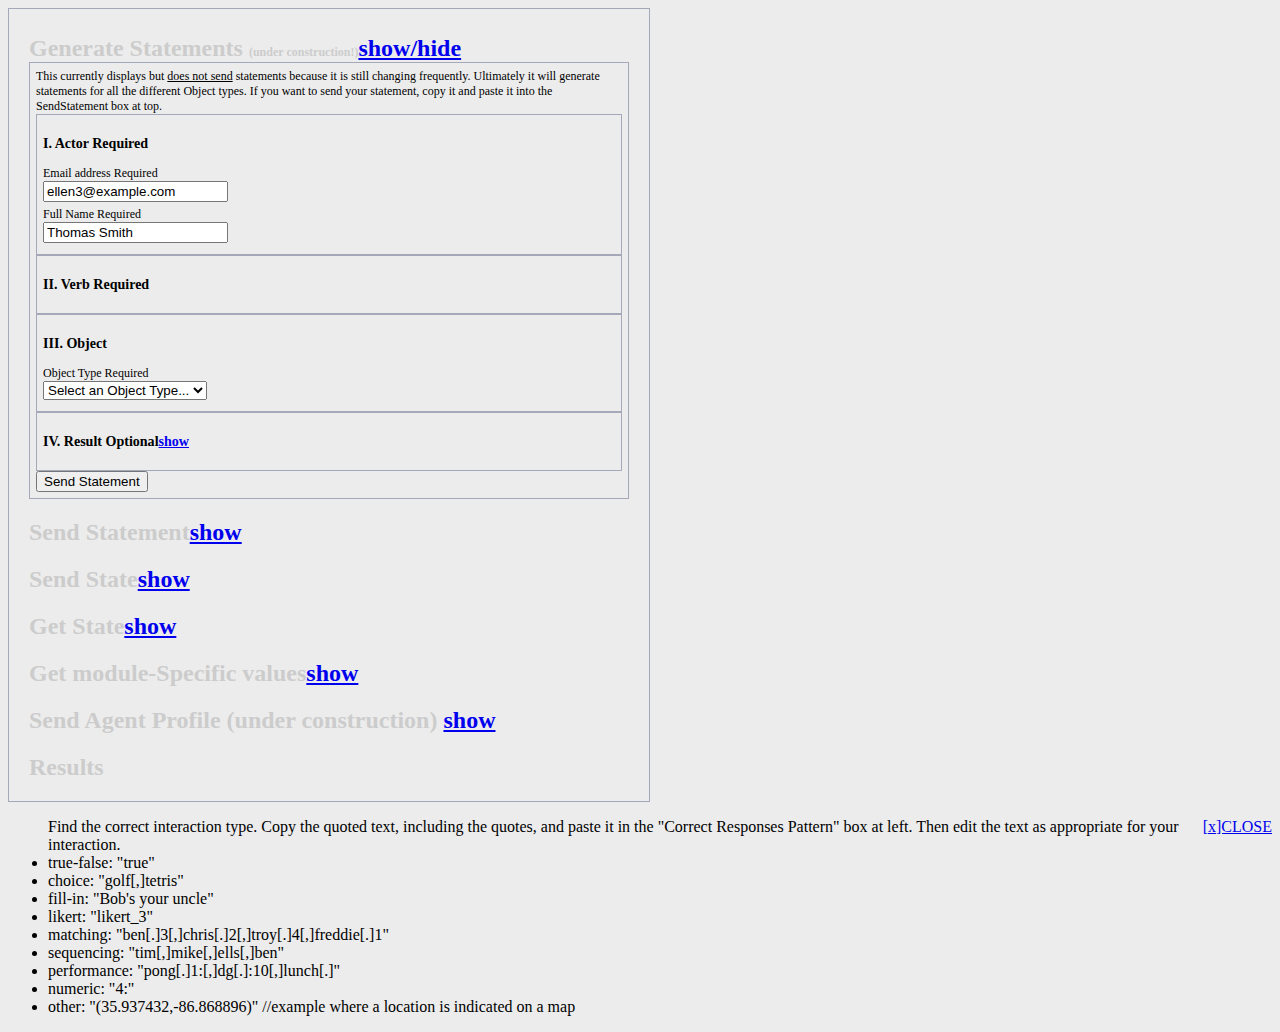
==== commit ef05e5e1: "added interactions, result" ====
--- a/index.htm
+++ b/index.htm
@@ -10,30 +10,341 @@
 	<!--<script src="js/languages/jquery.validationEngine-en.js" type="text/javascript" charset="utf-8"></script>
 	<script src="js/jquery.validationEngine.js" type="text/javascript" charset="utf-8"></script>-->
 </head>
-<body>
-	<form id="form1"  class="formular" style="left:20px;margin:0px;">
+<body onload="scrollTo('top')">
+	<form id="form1"  class="formular" style="left:20px;margin:0px;padding-top:6px;">
 		
-		<h2>Send Statement</h2>
-		<div class="box">
+
+
+	 <!--STATEMENT GENERATOR-->
+	<h2>Generate Statements <span style="font-size:12px;">(under construction!)</span><a href="#" id="statementGeneratorToggle" class="toggleLink" onclick="return false;">show/hide</a></h2>	
+	<div class="box" id="statementGeneratorInputs" style="">
+	This currently displays but <u>does not send</u> statements because it is still changing frequently. Ultimately it will generate statements for all the different Object types. If you want to send your statement, copy it and paste it into the SendStatement box at top.
+		<div id="SG_actor" class="SG_statementProperties box">
+			<h3>I. Actor <span class="required">Required</span></h2>
+			<label>Email address <span class="required">Required</span>
+			<input type="text" name="mbox" value="ellen3@example.com" id="mbox">
+			</label>
+			<label>Full Name <span class="required">Required</span>
+			<input type="text" name="name" value="Thomas Smith"  id="name">
+			</label>
+		</div>
+		<div id="SG_verb"  class="SG_statementProperties box">
+			<label><h3>II. Verb <span class="required">Required</span></h3>
+				<div id="adlverbs"></div>
+			 </label>
+		 </div>
+		<div id="SG_object" class="SG_statementProperties box"> 
+			<a name="obj"></a><h3>III. Object</h3>
+			<label>Object Type <span class="required">Required</span>
+				<select id="objecttype" name="objecttype">
+				<option  value="" selected>Select an Object Type...</option>
+				<option value="activity">Activity</option>
+				<!--if selected, make id and definitions fields active-->
+				<option value="agent">Agent</option>
+				<option value="group">Group</option>
+				<!--https://github.com/adlnet/xAPI-Spec/blob/master/xAPI.md#4142-when-the-object-is-an-agent-or-a-group-->
+				<option value="statementref">Statement Reference</option>
+				
+				<!--https://github.com/adlnet/xAPI-Spec/blob/master/xAPI.md#statement-references-->
+				<option value="substatement">Sub-statement</option>
+				<!--https://github.com/adlnet/xAPI-Spec/blob/master/xAPI.md#statement-references-->
+			</select>
+		 	</label>
+	 
+			<div id="objectTypeActivity" name="objectTypeActivity" style="display:none" class="objectproperties"> 
+				<label>Activity id (IRI)<br/>
+		 		Enter an absolute URL that will serve as the unique identifier for this activity. It need not be resolvable.
+		 		 
+		 		<!--http://en.wikipedia.org/wiki/Internationalized_resource_identifier
+		     	https://github.com/adlnet/xAPI-Spec/blob/master/xAPI.md#activity-id-requirements
+		  		-->
+		 		<input type="text" name="activityid1" id="activityid1"  value="http://mycompanycom/myactivity/" onfocus="$('#'+this.id).val('');">
+		 		 
+				</label>
+				<h4>Activity Definition <span class="optional">Optional</span></h4>
+					<!-- https://github.com/adlnet/xAPI-Spec/blob/master/xAPI.md#activity-definition-->
+				<div class="box" id="activityDefinition">
+				<label>Activity name
+					<input type = "text" name="actDef_Name" id="actDef_Name" value="Fire Safety Quiz"></label>
+				<label>Activity description
+					<textarea rows="20" cols="80" name="actDef_Description" value="" id="actDef_Description" accept-charset="UTF-8"></textarea>
+				</label>
+				<label>Activity type
+				<!--http://www.adlnet.gov/expapi/activities/-->
+					<a name="acttype"></a><select id="actDef_activitytype">
+					<option value="" selected>Select an Activity type</option>
+					<option value="http://adlnet.gov/expapi/activities/assessment">assessment</option>
+					<option value="http://adlnet.gov/expapi/activities/course">course</option>
+					<option value="http://adlnet.gov/expapi/activities/file">file</option>
+					<option value="http://adlnet.gov/expapi/activities/interaction">interaction</option>
+					<option value="http://adlnet.gov/expapi/activities/lesson">lesson</option>
+					<option value="http://adlnet.gov/expapi/activities/link">link</option>
+					<option value="http://adlnet.gov/expapi/activities/media">media</option>
+					<option value="http://adlnet.gov/expapi/activities/meeting">meeting</option>
+					<option value="http://adlnet.gov/expapi/activities/module">module</option>
+					<option value="http://adlnet.gov/expapi/activities/objective">objective</option>
+					<option value="http://adlnet.gov/expapi/activities/performance">performance</option>
+					<option value="http://adlnet.gov/expapi/activities/simulation">simulation</option>
+					</select>
+				</label>
+				<label>More Info <span class="optional">(URI) SHOULD resolve to a document with human-readable information about the Activity, which MAY include a way to 'launch' the Activity.</span>
+					<input type = text" name="actDef_MoreInfo" value="" id="actDef_MoreInfo" value="">
+				</label>
+				<div id="actDef_InteractionProperties" class="box" style="display:none;">
+				<a name="intprop"></a><h3>Interaction Properties <span class="optional">(only used when the activityType is Interaction)</span></h3>
+				<label>Interaction Type
+					<select id="actDef_interactionType">
+					<option value="">Select an Interaction type</option>
+					<option value="true-false">true-false</option>
+					<option value="choice">choice</option>
+					<option value="sequencing">sequencing</option>
+					<option value="likert">likert</option>
+					<option value="matching">matching</option>
+					<option value="performance">performance</option>
+					<option value="fill-in">fill-in</option>
+					<option value="long-fill-in">long-fill-in</option>
+					<option value="numeric">numeric</option>
+					<option value="performance">performance</option>
+					<option value="other">other</option>
+					</select>
+				</label>
+				
+				
+				<div id="intComponents" class="box" display:none;"><h4>Interaction components</h4>
+					<div id="actDef_comp_choice" style="display:none">
+						<h5>Choices <a href="#" id="addChoice" onclick="return false;" class="add">Add another?</a></h5>
+						<div id="actDef_compChoice01">
+							<label>Choice ID 01 <span class="optional">(e.g. "A","01","golf","blue",etc. - a short unique ID, no spaces)</span><input id="actDef_compChoiceID01" type="text"></label>
+							<label>Choice Description 01 <span class="optional">(The full text of the choice or its description. English only for now)</span><input id="actDef_compChoiceDesc01" type="text"></label>
+						</div>
+					</div><!--end actDef_choice-->
+					 
+					<div id="actDef_comp_scale" style="display:none"><h5>(Likert) scale<a href="#" id="addScale" onclick="return false" class="add">Add another?</a></h5>
+						<label>Likert Scale ID 01(ex: "1", "likert_01", "a",etc. just an id that is unique for the interaction.)  
+							<input id="actDef_compScaleID01" type="text">
+							</label>
+						<label>Description 01 <span class="optional">(The full text shown to the user of the scale item e.g. "strongly","not at all", "n/a", etc. English only for now)</span>
+							<input id="actDef_compScaleDesc01" type="text">
+						</label>
+					</div><!--end actDef_scale-->
+					
+					<div id="actDef_comp_source" style="display:none"><h5>(Matching) Source <a href="#" id="addMatch" onclick="return false" class="add">Add another?</a></h5>
+						<span class="optional">There should be one target for each source</span>
+						<div id="actDef_compSource01">
+							<label>Source ID 01 
+								<input id="actDef_compSourceID01" type="text"></label>
+							<label>Source Description 01 <span class="optional">(English only)</span>
+								<input id="actDef_compSourceDesc01" type="text">
+							</label>					
+						</div><!--end actDef_source01-->
+						<!--need add more func-->
+ 					</div><!--end actDef_source-->
+					<div id="actDef_comp_target" style="display:none"><h5>(Matching) Target </h5>
+					<span class="optional">If you have a need for one to many or many to one matching, you'll have to edit this part of the statement manually.</span>
+					<div id="actDef_compTarget01">
+					<label>Target ID 01
+							<input id="actDef_compTargetID01" type="text"></label>
+						<label>Target Description 01 <span class="optional">(english)</span>
+							<input id="actDef_compTargetDesc01" type="text">
+						</label>
+						</div><!--end actDef_target01-->
+						<!--need add more func-->
+							<!--add a target for each source ?-->
+					</div><!--end actDef_target-->
+					<div id="actDef_comp_steps" style="display:none">Steps <a href="#" id="addStep" onclick="return false;">Add another?</a>
+						<label>Step ID 01
+							<input id="actDef_compStepsID01" type="text">
+						</label>
+						<label>Step Description 01<span class="optional">(english)</span>
+							<input id="actDef_compStepsDesc01" type="text">
+						</label>
+					</div><!--end actDef_steps-->
+				  
+					 </div><!--end intComponents-->
+					 
+					 <label>Correct Responses Pattern  <span class="optional">Optional</span> <a href="#" id="showCorrectResponsePatternEx" onclick="return false;">Examples</a>
+					<textarea id="actDef_intRespPattern"></textarea>
+				</label>
+				<label>Extensions <span class="optional">Optional: Object. Map of other properties as needed.</span>
+				<textarea id="actDef_interactionExtensions"></textarea>
+				</label>
+			</div><!--end actDef_InteractionProperties-->
+		
+				</div><!--end activityDefinition-->
+		 
+			</div><!--end objectTypeActivity-->
+			<div id="objectTypeAgent" name="objectTypeAgent" style="display:none" class="objectproperties"> 
+			 <h3>Object type is Agent</h3>
+		 
+			<label>Email address 
+			<!--(this could actually be several other types of identifiers)-->
+				<input type="text" name="objTypeAgentMbox" value="test@test.com" id="objTypeAgentMbox">
+			</label>
+			<label>Name
+				<input type="text" name="objTypeAgentName" value=""  id="objTypeAgentName">
+			</label>
+			<!--<button type= "button" id= "sendStatementBtn3" >Send Statement</button>-->
+			</div><!--end objectTypeAgent-->
+		
+			<div id="objectTypeGroup" name="objectTypeGroup" style="display:none" class="objectproperties"> 
+				 <h3>Object type is Group</h3>
+				<label>Group Name
+					<input type="text" name="objTypeGroupName" value=""  id="objTypeGroupName">
+				</label>
+			 
+				 <h4>Group Members</h4>			 
+				 <textarea name="groupmembers" id="groupmembers">{'mbox' : 'mailto:tom@example.com','name':'Tom Smith','objectType': 'Agent'},
+	{'mbox' : 'mailto:john@example.com','name':'John Anderson','objectType': 'Agent'},
+	{'mbox' : 'mailto:mary@example.com','name':'Mary Ryan','objectType': 'Agent'}</textarea>
+				
+			
+			</div><!--end objectTypeGroup-->
+		
+			<div id="objectTypeStatementref" name="objectTypeStatementref" style="display:none" class="objectproperties"> 
+			objectTypeStatementref
+			must be a valid statement UUID 
+			<input type="text" name="objTypeStRefID" value="f54d37d9-770f-4295-80e2-324a24062445" id="objTypeStRefID">
+			<!--<button type= "button" id= "sendStatementBtn5" >Send Statement</button>-->
+			</div><!--end objectTypeStatementref-->
+		
+			<div id="objectTypeSubstatement" name="objectTypeSubstatement" style="display:none" class="objectproperties"> 
+			objectTypeSubstatement
+			<button type= "button" id= "sendStatementBtn6" >Send Statement</button>
+			</div><!--end objectTypeSubstatement-->
+	</div><!--end SG_object-->
+		
+	<div id="SG_result"  class="SG_statementProperties box">
+	
+		<h3>IV. Result <span class="optional">Optional</span><a href="#" id="resultToggle" class="toggleLink" onclick="return false;">show</a></h3>
+	
+		<div id="SG_resultinputs" style="display:none;">
+		<div>Note: this doesn't validate yet before calculating score.scaled. Minimum score should be less than maximum score!</div>
+		<label>Raw Score (actual point value of score achieved, not percentage)<span class="optional">Optional</span>
+			<input type="number" name="SG_result_score_rawscore" id="SG_result_rawscore" maxlength="4" size="4"></label>
+		<label>Minimum Score (actual point value, not percentage) <span class="optional">Optional</span>
+			<input type="number" name="SG_result_score_minscore" id="SG_result_minscore" maxlength="4" size="4"></label>
+		<label>Maximum Score (actual point value, not percentage) <span class="optional">Optional</span>
+			<input type="number" name="SG_result_score_maxscore" id="SG_result_maxscore" maxlength="4" size="4"></label>
+		<label>Success <span class="optional">Optional</span>
+			<select name="SG_result_success1" id="SG_result_success1">
+				<option value="">Select an option</option>
+				<option value="true">true</option>
+				<option value="false">false</option>
+			</select><label>
+		<label>Completion <span class="optional">Optional</span>
+			<select name="SG_result_completion" id="SG_result_completion">
+				<option value="">Select an option</option>
+				<option value="true">true</option>
+				<option value="false">false</option>
+			</select>
+		<label>
+		<label>Response <span class="optional">Optional</span>
+			<textarea rows="4" cols="80" name="SG_result_response" id="SG_result_response" accept-charset="UTF-8"></textarea>
+		</label>
+		<label>Duration <span class="optional">Optional <a href="https://en.wikipedia.org/wiki/ISO_8601#Durations" target="_blank">"P23DT23H","P4Y","PT1M"</a></span>
+			<input type="text" value="" name="SG_result_duration" id="SG_result_duration">
+		</label>	
+		<label>Extensions <span class="optional">Optional Must be an object</span> 
+			<textarea rows="4" cols="80" name="SG_result_extensions" id="SG_result_extensions" accept-charset="UTF-8"></textarea>
+		</label>
+				<!--	
+					Score {scaled:.9, raw:9,min:0,max:10}
+					success:true;
+					completion:true
+					response:string
+					duration:see below
+					extensions: object
+	
+				http://www.ostyn.com/blog/2006/09/scoring-in-scorm.html	
+					What I would do in SCORM 1.2 with the example above is report min as 0, max as 100, and raw as 80.77
+				This is calculated by scaling to 0..100 with the formulas
+
+				cmi.core.score.min = 0 
+
+				cmi.core.score.max = 100 
+
+				cmi.core.score.raw = ((internal_raw - internal_min)* (100 / (internal_max - internal_min)))
+
+				where internal_raw = 21, internal_min = 0, and internal_max = 26.
+
+				Going to SCORM 2004, the formula for the new cmi.score.scaled is even simpler:
+				cmi.score.scaled = ((internal_raw - internal_min)/(internal_max - internal_min))
+
+	
+					https://en.wikipedia.org/wiki/ISO_8601#Durations
+				"P23DT23H" and "P4Y" are both acceptable duration representations.
+
+				To resolve ambiguity, "P1M" is a one-month duration and "PT1M" is a one-minute duration (note the time designator, T, that precedes the time value). The smallest value used may also have a decimal fraction, as in "P0.5Y" to indicate half a year. This decimal fraction may be specified with either a comma or a full stop, as in "P0,5Y" or "P0.5Y". The standard does not prohibit date and time values in a duration representation from exceeding their "carry over points" except as noted below. Thus, "PT36H" could be used as well as "P1DT12H" for representing the same duration.	
+					For example, "P3Y6M4DT12H30M5S" represents a duration of "three years, six months, four days, twelve hours, thirty minutes, and five seconds".
+					duration:P is the duration designator (historically called "period") placed at the start of the duration representation.
+				Y is the year designator that follows the value for the number of years.
+				M is the month designator that follows the value for the number of months.
+				W is the week designator that follows the value for the number of weeks.
+				D is the day designator that follows the value for the number of days.
+				T is the time designator that precedes the time components of the representation.
+				H is the hour designator that follows the value for the number of hours.
+				M is the minute designator that follows the value for the number of minutes.
+				S is the second designator that follows the value for the number of seconds.-->
+		</div><!--end resultinputs-->
+	</div><!--end result-->
+	<div id="context">
+	
+	
+	
+	</div><!--end context-->
+	
+	<div id="timestamp">
+	
+	
+	
+	</div><!--end timestamp-->
+	
+	<div id="authority">
+	
+	
+	
+	</div><!--end authority-->
+	
+	<div id="version">
+	
+	
+	
+	</div><!--end version-->
+	
+	<div id="attachments">
+	
+	
+	
+	</div><!--end attachments-->
+	
+	<div id="dataconstraints">
+	
+	
+	
+	</div><!--end dataconstraints-->
+	
+	<button type= "button" id= "sendStatementBtn2" >Send Statement</button>	
+	</div><!--end Statement Generator-->
+	
+	
+	<a name="sendstatementfreeform"></a><h2 style="">Send Statement<a href="#" id="sendStatementToggle" class="toggleLink" onclick="return false;">show</a></h2>
+	<div class="box" id="sendStatementInputs" style="display:none;">
 		Paste your own pre-written statement into the box below and click Send Statement 1. 	
 		<p><a href="" id="toggle1" class="toggles closed" onclick="expandtext(this.id);return false;"></a>
 		<span>click to expand</span><textarea rows="10" cols="80" name="statement" value="x" id="statement" accept-charset="UTF-8" class="closed">
-		{"actor" : {"mbox" : "mailto:tom@example.com","name":"Ellen M","objectType": "Agent"},
+		{"actor" : {"mbox" : "mailto:joe@example.com","name":"Joe XAPIWrapperTester","objectType": "Agent"},
             "verb"  : {"id" : "http://adlnet.gov/expapi/verbs/attempted",
-                       "display" : {"en-US" : "answered"}},
+                       "display" : {"en-US" : "attempted"}},
             "object":{"id" : "http://adlnet.gov/expapi/activities/module/","objectType": "Activity"}}
-</textarea>
-		
-		
+		</textarea>
 		<label>Paste statement into textarea above  </label><button type= "button" id= "sendStatementBtn0">Send Statement 1</button></p>
-		
-		
-		<p><label>Send example hardcoded statement ( </label><button type= "button" id= "sendStatementBtn1">Send Statement 2</button></p>
+		<p><label>Send hardcoded example statement  </label><button type= "button" id= "sendStatementBtn1">Send Statement 2</button></p>
 	
 	</div><!--box-->
 
-	<h2>Send State</h2>	
-	<div class="box">	
+<!--**************************************************************-->	
+	<a name="sendstate"></a><h2>Send State<a href="#" id="sendStateToggle" class="toggleLink" onclick="return false;">show</a></h2>	
+	<div class="box" id="sendStateInputs" style="display:none;">	
 	I've pre-populated this with example learning module State data, but you can paste in your own instead.
 		<p><a href="" id="toggle2" class="toggles closed" onclick="expandtext(this.id);return false;"></a>
 		<span>click to expand</span><textarea rows="10" cols="80" name="stateval" value="type a key:value pair" id="stateval" class="closed">
@@ -189,9 +500,9 @@
 			<button type= "button" id= "sendStateBtn" >Send Module State</button>
 		</p>
 	</div><!--box-->
-	
-	<h2>Get State</h2>		
-	<div class="box">
+<!--**************************************************************-->	
+	<h2>Get State<a href="#" id="getStateToggle" class="toggleLink" onclick="return false;">show</a></h2>		
+	<div class="box" id="getStateInputs" style="display:none;">
 
 		<p>
 			<select name="stateid"   id="stateid">
@@ -204,9 +515,9 @@
 		</p>
 	</div><!--box-->
 	
-	
-	<h2>Get module-Specific values</h2>		
-	<div class="box" style="height:150px;">
+<!--**************************************************************-->	
+	<h2>Get module-Specific values<a href="#" id="getModuleSpecificToggle" class="toggleLink" onclick="return false;">show</a></h2>		
+	<div class="box"   id="getModuleSpecificInputs" style="height:150px;display:none;">
 		<div id="mainmenu" style="float:left;border:1px solid #CCCCCC;margin-right:12px;padding:10px;height:100px"> 	
 				<label>Select data set to retrieve from<br/>State id = "modulestate"
 					<select name="dataset" id="dataset">
@@ -257,123 +568,11 @@
 			<button type= "button" id= "getmvStateBtn" >Get modulevars Property from stored State</button></p>
 	 	</div>	
 	 </div><!--box-->
-	 	<h2>Generate Statements (under construction!)</h2>	
-	<div class="box">
-	This currently displays but does not send the statements because I'm still working on it. Ultimately it will generate statements for all the different Object types.
-		<label>Actor 
-			<input type="text" name="mbox" value="ellen3@example.com" id="mbox">
-			<input type="text" name="name" value="Thomas Smith"  id="name">
-			</label>
-		<label>Verb
-			<div id="adlverbs"></div>
-		 </label>
-		 
-		<label>Object Type
-			<select id="objecttype" name="objecttype">
-				<option  value="" selected>Select an Object Type...</option>
-				<option value="activity">Activity</option>
-				<!--if selected, make id and definitions fields active-->
-				<option value="agent">Agent</option>
-				<option value="group">Group</option>
-				<!--https://github.com/adlnet/xAPI-Spec/blob/master/xAPI.md#4142-when-the-object-is-an-agent-or-a-group-->
-				<option value="statementref">Statement Reference</option>
-				
-				<!--https://github.com/adlnet/xAPI-Spec/blob/master/xAPI.md#statement-references-->
-				<option value="substatement">Sub-statement</option>
-				<!--https://github.com/adlnet/xAPI-Spec/blob/master/xAPI.md#statement-references-->
-			</select>
-		 </label>
 	 
-		<div id="objectTypeActivity" name="objectTypeActivity" style="display:none" class="objectproperties"> 
-			<label>Activity id (IRI)<br/>
-		 		Enter an absolute URL that will serve as the unique identifier for this activity. It need not be resolvable.
-		 		 
-		 		<!--http://en.wikipedia.org/wiki/Internationalized_resource_identifier
-		     	https://github.com/adlnet/xAPI-Spec/blob/master/xAPI.md#activity-id-requirements
-		  		-->
-		 		<input type="text" name="activityid1" id="activityid1"  value="http://mycompanycom/myactivity/" onfocus="$('#'+this.id).val('');">
-		 		 
-			</label>
-			<h4>Activity Definition</h4>
-				<!-- https://github.com/adlnet/xAPI-Spec/blob/master/xAPI.md#activity-definition-->
-			<div class="box">
-			<label>Activity name
-				<input type = "text" name="actdefName" value="" id="actdefName" value=""></label>
-			<label>Activity description
-				<textarea rows="20" cols="80" name="actdefDescription" value="" id="actdefDescription" accept-charset="UTF-8"></textarea>
-			</label>
-			<label>Activity type
-			<!--http://www.adlnet.gov/expapi/activities/-->
-				<select id="activitytype">
-				<option value="" selected></option>
-				<option value="http://adlnet.gov/expapi/activities/assessment">assessment</option>
-				<option value="http://adlnet.gov/expapi/activities/course">course</option>
-				<option value="http://adlnet.gov/expapi/activities/file">file</option>
-				<option value="http://adlnet.gov/expapi/activities/interaction">interaction</option>
-				<option value="http://adlnet.gov/expapi/activities/lesson">lesson</option>
-				<option value="http://adlnet.gov/expapi/activities/link">link</option>
-				<option value="http://adlnet.gov/expapi/activities/media">media</option>
-				<option value="http://adlnet.gov/expapi/activities/meeting">meeting</option>
-				<option value="http://adlnet.gov/expapi/activities/module">module</option>
-				<option value="http://adlnet.gov/expapi/activities/objective">objective</option>
-				<option value="http://adlnet.gov/expapi/activities/performance">performance</option>
-				<option value="http://adlnet.gov/expapi/activities/simulation">simulation</option>
-				</select>
-			</label>
-			<label>More Info (URI) SHOULD resolve to a document human-readable information about the Activity, which MAY include a way to 'launch' the Activity.
-				<input type = text" name="actdefMoreInfo" value="" id="actdefMoreInfo" value="">
-			</label>
-			<!--Add later
-			Interaction Properties
-			extensions	-->
-			</div>
-		<button type= "button" id= "sendStatementBtn2" >Send Statement</button>
-	 	</div><!--end objectTypeActivity-->
-		<div id="objectTypeAgent" name="objectTypeAgent" style="display:none" class="objectproperties"> 
-		 <h3>Object type is Agent</h3>
-		 
-		<label>Email address 
-		<!--(this could actually be several other types of identifiers)-->
-			<input type="text" name="objTypeAgentMbox" value="test@test.com" id="objTypeAgentMbox">
-		</label>
-		<label>Name
-			<input type="text" name="objTypeAgentName" value=""  id="objTypeAgentName">
-		</label>
-		<button type= "button" id= "sendStatementBtn3" >Send Statement</button>
-		</div><!--end objectTypeAgent-->
-		
-		<div id="objectTypeGroup" name="objectTypeGroup" style="display:none" class="objectproperties"> 
-			 <h3>Object type is Group</h3>
-			<label>Group Name
-				<input type="text" name="objTypeGroupName" value=""  id="objTypeGroupName">
-			</label>
-			 <h4>Group Members</h4>
-			 
-			 <textarea name="groupmembers" id="groupmembers">{'mbox' : 'mailto:tom@example.com','name':'Tom Smith','objectType': 'Agent'},
-{'mbox' : 'mailto:john@example.com','name':'John Anderson','objectType': 'Agent'},
-{'mbox' : 'mailto:mary@example.com','name':'Mary Ryan','objectType': 'Agent'}</textarea>
-				
-			<button type= "button" id= "sendStatementBtn4" >Send Statement</button>	
-		</div><!--end objectTypeGroup-->
-		
-		<div id="objectTypeStatementref" name="objectTypeStatementref" style="display:none" class="objectproperties"> 
-		objectTypeStatementref
-		must be a valid statement UUID 
-		<input type="text" name="objTypeStRefID" value="f54d37d9-770f-4295-80e2-324a24062445" id="objTypeStRefID">
-		<button type= "button" id= "sendStatementBtn5" >Send Statement</button>
-		</div><!--end objectTypeStatementref-->
-		
-		<div id="objectTypeSubstatement" name="objectTypeSubstatement" style="display:none" class="objectproperties"> 
-		objectTypeSubstatement
-		<button type= "button" id= "sendStatementBtn6" >Send Statement</button>
-		</div><!--end objectTypeSubstatement-->
-		
-	
-	
-	</div>
-	
-	<h2>Send Agent Profile (under construction)</h2>
-	<div class="box">
+<!--**************************************************************-->	 
+	
+	<h2>Send Agent Profile (under construction) <a href="#" id="sendAgentProfileToggle" class="toggleLink" onclick="return false;">show</a></h2>
+	<div class="box" id="sendAgentProfileInputs" style="display:none;">
 		<label>Agent (what agent are you creating a profile for?)
 			<input type="text" name="AgentProfile_mbox" value="ellen2@example.com" id="AgentProfile_mbox">
 			<input type="text" name="AgentProfile_name" value="Ellen M2"  id="AgentProfile_name">
@@ -401,9 +600,21 @@
 	</div>
 	
 	
-	<div id="result" style="border:1px solid #CCCCCC; margin-top:24px;height:auto;padding:6px;position:fixed;top:25%;left:650px;width:375px;"><h2>Results</h2></div>
+	<div id="result"><h2>Results</h2></div>
 	</form>
-
+<div id="correctRespPatternExamples" ><a href="#" id="exampleClose" style="float:right;" class="required" onclick="return false;">[x]CLOSE</a>
+					<ul> Find the correct interaction type. Copy the quoted text, including the quotes, and paste it in the "Correct Responses Pattern" box at left. Then edit the text as appropriate for your interaction.
+						<li>true-false: "true"</li>
+						<li>choice:  "golf[,]tetris"</li>
+						<li>fill-in:   "Bob's your uncle"</li>
+						<li>likert:   "likert_3"</li>
+						<li>matching: "ben[.]3[,]chris[.]2[,]troy[.]4[,]freddie[.]1"</li>
+						<li>sequencing:  "tim[,]mike[,]ells[,]ben"</li>
+						<li>performance:    "pong[.]1:[,]dg[.]:10[,]lunch[.]"</li>
+						<li>numeric:    "4:"</li>
+						<li>other:  "(35.937432,-86.868896)" //example where a location is indicated on a map</li>
+					</ul>
+				 </div><!--end correctRespPatternExamples-->
 </body>
 <script src='//ajax.googleapis.com/ajax/libs/jquery/1.10.2/jquery.js'></script> 
 <script type="text/javascript" src="js/base64.js"></script>
@@ -412,10 +623,15 @@
 <script type="text/javascript" src="js/xapiwrapper.js"></script>
 <script type="text/javascript" src="js/config.js"></script>
 <script>
-	var teststmt = {"actor" : {"mbox" : "mailto:tom@example.com","name":"Ellen M","objectType": "Agent"},
+	var teststmt = {"actor" : {"mbox" : "mailto:tom@example.com","name":"Tom XAPIWrapperTester","objectType": "Agent"},
             "verb"  : {"id" : "http://adlnet.gov/expapi/verbs/attempted",
-                       "display" : {"en-US" : "answered"}},
+                       "display" : {"en-US" : "attempted"}},
             "object":{"id" : "http://adlnet.gov/expapi/activities/module/","objectType": "Activity"}};
+            
+    var choiceCount = 2;		
+    	var scaleCount = 2;
+    	var sourceCount = 2;//used for both source and target
+    	var stepCount = 2;
 
 	$( document ).ready(function( ) {
 		var adl = ADL.XAPIWrapper;
@@ -438,8 +654,132 @@
     	$("#sendStatementBtn3").click( function(){ setStatementParams()} );
     	$("#sendStatementBtn4").click( function(){ setStatementParams()} );
     	$("#sendStatementBtn5").click( function(){ setStatementParams()} );
+    	//toggle link functions to open/close boxes that arent needed at the moment
+    	$("#sendProfileBtn1").click( function(){ sendAgentProfile();  }); 
+    	$("#resultToggle").click(function(){$("#SG_resultinputs").toggle();  });
+    	$("#showCorrectResponsePatternEx").click(function(){$('#correctRespPatternExamples').toggle(); });
+    	$("#sendStatementToggle").click(function(){scrollTo("sendstatementfreeform");$("#sendStatementInputs").toggle();  }); 
+    	$("#sendStateToggle").click(function(){$("#sendStateInputs").toggle();  }); 
+    	//$("#sendStateToggle").click(function(){$("#sendStateInputs").toggle();  }); 
+    	$("#getStateToggle").click(function(){$("#getStateInputs").toggle();  }); 
+    	$("#getModuleSpecificToggle").click(function(){$("#getModuleSpecificInputs").toggle();  }); 		
+    	$("#statementGeneratorToggle").click(function(){$("#statementGeneratorInputs").toggle();  });
+    	$("#sendAgentProfileToggle").click(function(){$("#sendAgentProfileInputs").toggle();  });
+    	$("#exampleClose").click(function(){ $("#correctRespPatternExamples").hide(); }); 
+    	$("#objecttype").change(function(){scrollTo("obj")});
     	
-    	$("#sendProfileBtn1").click( function(){ sendAgentProfile();  });  	
+    	$("#addChoice").click(function(){ $("#actDef_comp_choice").addForms("choice"); });
+    	$("#addScale").click(function(){  $("#actDef_comp_scale").addForms("scale"); });
+    	$("#addMatch").click(function(){
+    			$("#actDef_comp_source").addForms("source"); 
+    			$("#actDef_comp_target").addForms("target");
+    	});
+    	$("#addStep").click(function(){ $("#actDef_comp_step").addForms("step"); });
+    	
+    	$("#actDef_interactionType").change(function(){
+    		scrollTo('intprop');
+    		switch( $("#actDef_interactionType").val() ){
+			case "choice":
+			$("div[id^=actDef_comp_]").hide();
+			$("#intComponents").show();
+			$("#actDef_comp_choice").show();
+			break;
+			case "likert":
+			$("div[id^=actDef_comp_]").hide();
+			$("#intComponents").show();
+			$("#actDef_comp_scale").show();
+			break;
+			case "matching":
+				$("div[id^=actDef_comp_]").hide();
+				$("#intComponents").show();
+				$("#actDef_comp_source").show();
+				$("#actDef_comp_target").show();
+			break;
+			case "performance":
+				$("div[id^=actDef_comp_]").hide();
+				$("#intComponents").show();
+				$("#actDef_comp_steps").show();
+			break;
+			default:
+				$("#intComponents").hide();
+			}
+    	
+    	})
+    	
+	 			
+		
+    	 
+    	$.fn.addForms = function(f){
+    	  	
+    	  	choiceCount =(choiceCount<10)? '0'+(choiceCount):choiceCount;
+    		scaleCount  =(scaleCount<10) ? '0'+scaleCount : scaleCount;
+    		sourceCountPadded =(sourceCount<10) ? '0'+sourceCount : sourceCount;
+    		targetCount =(sourceCount<10) ? '0'+sourceCount : sourceCount;
+    		stepCount   =(stepCount<10) ? '0'+stepCount : stepCount;	 
+    		
+    		
+    		var choiceForm ="<div id='actDef_compChoice"+choiceCount+"'>"+
+							"<label>Choice ID "+choiceCount+
+							"<input id='actDef_compChoiceID"+choiceCount+"' type='text'></label>"+
+							"<label>choice Description "+choiceCount+" <span class='optional'>(English only)</span>"+
+							"<input id='actDef_compChoiceDesc"+choiceCount+"' type='text'>"+
+							"</label>"+					
+							"</div>";
+    		var scaleForm ="<div id='actDef_compScale"+scaleCount+"'>"+
+							"<label>Scale ID "+scaleCount+
+							"<input id='actDef_compScaleID"+scaleCount+"' type='text'></label>"+
+							"<label>Scale Description "+scaleCount+" <span class='optional'>(English only)</span>"+
+							"<input id='actDef_compScaleDesc"+scaleCount+"' type='text'>"+
+							"</label>"+					
+							"</div>";
+    		var sourceForm="<div id='actDef_compSource"+sourceCountPadded+"'>"+
+							"<label>Source ID "+sourceCountPadded+
+							"<input id='actDef_compSourceID"+sourceCountPadded+"' type='text'></label>"+
+							"<label>Source Description "+sourceCountPadded+" <span class='optional'>(English only)</span>"+
+							"<input id='actDef_compSourceDesc"+sourceCountPadded+"' type='text'>"+
+							"</label>"+					
+							"</div>";
+    		var targetForm = "<div id='actDef_compTarget"+targetCount +"'>"+ //target uses sourceCount also.
+							"<label>Target ID "+targetCount +
+							"<input id='actDef_compTargetID"+targetCount +"' type='text'></label>"+
+							"<label>target Description "+targetCount +" <span class='optional'>(English only)</span>"+
+							"<input id='actDef_compTargetDesc"+targetCount +"' type='text'>"+
+							"</label>"+					
+							"</div>";
+    		var stepForm = "<div id='actDef_compStep"+stepCount+"'>"+
+							"<label>Step ID "+stepCount+
+							"<input id='actDef_compStepID"+stepCount+"' type='text'></label>"+
+							"<label>Step Description "+stepCount+" <span class='optional'>(English only)</span>"+
+							"<input id='actDef_compStepDesc"+stepCount+"' type='text'>"+
+							"</label>"+					
+							"</div>";
+							
+			
+			switch(f){
+			case "choice":
+			$(this).append(choiceForm);
+                    choiceCount++;
+                    break;
+			case "scale":
+			 $(this).append(scaleForm);
+                    scaleCount++;
+                    break;
+            case "source":
+            $(this).append(sourceForm);
+                    //sourceCount++;//this will be incremented in the target step below.
+                    break;
+             case "target":
+            $(this).append(targetForm);
+                    sourceCount++;
+                    break;
+            default:			 
+    		}//end switch	
+    	}//end addforms
+    	
+    	
+ 
+    	
+    	
     	$("#dataset").on("change", function (){
 			 $("div.submenu").hide();
 			 var targID  = $(this).val ();
@@ -450,10 +790,12 @@
 			$('#dataset').blur();
     	});  
     	$("#objecttype").on("change",function(){
+    		scrollTo('obj');
     		 switch($("#objecttype").val()){
 			case "activity":
 				$(".objectproperties").hide();
-			  	$("div#objectTypeActivity").show();  
+			  	$("div#objectTypeActivity").show(); 
+			  	var isInteractionActivity =false; 
 			  	break;
 			case "agent":
 			  	$(".objectproperties").hide();
@@ -477,10 +819,26 @@
 			}//end switch
 
     		  		
-    	})  	
+    	});
+    	$("#actDef_activitytype").on("change",function(){
+    		scrollTo('acttype');
+    		$("div#actDef_InteractionProperties").hide();
+    		 isInteractionActivity = false;
+    		 
+    		 switch($("#actDef_activitytype").val()){
+    		 case "http://adlnet.gov/expapi/activities/interaction":
+    			$("div#actDef_InteractionProperties").show();
+    			 isInteractionActivity = true;
+    			break;
+    			default:
+    		}//end switch;
+    		});  	
     	populateVerbOptions()
 });//end ready function
 
+	function scrollTo(anchor) {
+    	location.hash = "#" + anchor;
+	}
 
 	function populateVerbOptions(){
 		var verboptions='<select name = "verbselector" id="verbselector">\n';
@@ -578,14 +936,70 @@
 	switch( $("#objecttype").val() ){
 		case "activity": 
 				
-				csParams.object.id=$("#activityid").val(),
+				csParams.object.id=$("#activityid1").val(),
 				csParams.object.objectType="Activity",
 				csParams.object.definition = {},
 				csParams.object.definition["name"]={},
 				csParams.object.definition.description = {},
-				csParams.object.definition["name"]["en-US"]=$("#actdefName").val(),	
-				csParams.object.definition.description["en-US"]=$("#actdefDescription").val(),
-				csParams.object.definition.type=$("#activitytype").val();
+				csParams.object.definition["name"]["en-US"]=$("#actDef_Name").val(),	
+				csParams.object.definition.description["en-US"]=$("#actDef_Description").val(),
+				csParams.object.definition.type=$("#actDef_activitytype").val();
+				csParams.object.definition.moreinfo=$("actDef_moreInfo").val(); 
+			  	if(isInteractionActivity){ 
+			  		if($("#actDef_interactionType").val()!=""){csParams.object.definition.interactionType =  $("#actDef_interactionType").val();}
+			  		if($("#actDef_intRespPattern").text()!=""){//I am assuming this is truly optional
+			  		 	csParams.object.definition.correctResponsesPattern = $("#actDef_intRespPattern").text();
+			  		}
+			  		 
+			  		 
+			  		var map = {};
+			  		if($("#actDef_interactionType").val()=="choice"){			  		   
+			  		 	$.each( $(":input[id^=actDef_compChoiceID]"),function(k,v){
+			  				var num = $(":input[id^=actDef_compChoiceID]").length;
+			  				k = k+1; k=(k<10)? '0'+(k):k; 
+			  				if(testing){console.log('zeropadded k ='+k);} 
+			  				cmap[$("#actDef_compChoiceID"+k).val()] = $("#actDef_compChoiceDesc"+k).val(); 		 
+			  		 	});//end $.each
+			  		 		csParams.object.definition.choices = map;
+			  		}//end if choice
+			  		 	 
+			  		if($("#actDef_interactionType").val()=="likert"){
+			  		 	$.each( $(":input[id^=actDef_compScaleID]"),function(k,v){
+			  				var num = $(":input[id^=actDefScaleID]").length;
+			  				k = k+1;k=(k<10)? '0'+(k):k; 
+			  				map[$("#actDef_compScaleID"+k).val()] = $("#actDef_compScaleDesc"+k).val(); 		 
+			  		 	});//end $.each
+			  		 		csParams.object.definition.scale =map;
+			  		}//end if likert
+			  		
+			  		if($("#actDef_interactionType").val() == "matching"){
+			  		var targetmap={}, sourcemap = {};
+			  		 	$.each( $(":input[id^=actDef_compSourceID]"),function(k,v){
+			  				var num = $(":input[id^=actDefSourceID]").length;
+			  				k = k+1; k=(k<10)? '0'+(k):k; 
+			  				if(testing){console.log('zeropadded k ='+k);} 
+			  				console.log('k='+k+' $("#actDef_compSourceID"+k).val()='+$("#actDef_compSourceID"+k).val()+' $("#actDef_compSourceDesc"+k).val()='+$("#actDef_compSourceDesc"+k).val());
+			  				console.log('k='+k+' $("#actDef_compTargetID"+k).val()='+$("#actDef_compTargetID"+k).val()+' $("#actDef_compTargetDesc"+k).val()='+$("#actDef_compTargetDesc"+k).val());
+			  				sourcemap[$("#actDef_compSourceID"+k).val()] = $("#actDef_compSourceDesc"+k).val(); 
+			  				targetmap[$("#actDef_compTargetID"+k).val()] = $("#actDef_compTargetDesc"+k).val(); 		 
+			  		 	});//end $.each
+			  		 		csParams.object.definition.source = sourcemap;
+			  		 		csParams.object.definition.target = targetmap;
+			  		 }//end if matching
+			  		 
+			  		 if($("#actDef_interactionType").val()=="steps"){
+			  		 	$.each( $(":input[id^=actDef_compStepsID]"),function(k,v){
+			  				var num = $(":input[id^=actDefStepsID]").length;
+			  				k = k+1;k=(k<10)? '0'+(k):k; 
+			  				map[$("#actDef_compStepsID"+k).val()] = $("#actDef_compStepsDesc"+k).val(); 		 
+			  		 	});//end $.each
+			  		 		csParams.object.definition.steps =map;
+			  		}//end if likert	
+			  		 if($("#actDef_interactionType").val()==""){csParams.object.definition.scale =[actDef_intRespPattern] }
+			  		 if($("#actDef_interactionType").val()==""){csParams.object.definition.source = [actDef_intRespPattern]}
+			  		 if($("#actDef_interactionType").val()==""){csParams.object.definition.target =[actDef_intRespPattern] }
+			  		 if($("#actDef_interactionType").val()==""){csParams.object.definition.steps = [actDef_intRespPattern]}
+			  	} 
 			  	break;
 		case "agent": 
 			csParams.object.id=$("#objTypeAgentMbox").val(),
@@ -620,11 +1034,53 @@
 			csParams.object.definition.description["en-US"]="Default Activity Description";
 	}//end switch
 
-    		  		
-      		  	
+    //result area - all properties of result are optional, so if any of them are filled in, send a result.		  		
+      	if($("input[id^=SG_result_]").val() !=""){
+      		csParams.result = {};
+      		
+      		if($("#SG_result_success").val() !=""){
+      			csParams.result.success = $("#SG_result_success").val();
+      		}
+      		if($("#SG_result_completion").val() !=""){
+      			csParams.result.completion = $("#SG_result_completion").val();
+      		}
+      		//if any score inputs filled, put score object in.
+      		 if($("input[id^=#SG_result_score_]").val()!=""){
+      			 csParams.result.score  = {};
+      			 var minScoreVal =  parseInt($("#SG_result_score_minscore").val(),10);
+      			 var maxScoreVal =  parseInt($("#SG_result_score_maxscore").val(),10);
+      			 var rawScoreVal =  parseInt($("#SG_result_score_rawscore").val(),10);
+      			 }
+      			 //if ALL score inputs filled, calculate scaled score
+      		if(allScoreInputsFilled()){
+      			//fill in scaled score automatically
+      			csParams.result.score["scaled"] =  (rawScoreVal-minScoreVal )/(maxScoreVal - minScoreVal)>> 0;
+      		}	
+      			
+      		if($("#SG_result_rawscore").val() !=""){
+      				csParams.result.score["raw"]  = $("#SG_result_rawscore").val();
+      			
+      		}
+      		if($("#SG_result_response").text() !=""){
+      			csParams.result.response = $("#SG_result_response").text();
+      		}
+      		if($("#SG_result_duration").val() !=""){
+      			csParams.result.duration = $("#SG_result_duration").val();
+      		}
+      		
+      		//cmi.score.scaled = ((internal_raw - internal_min)/(internal_max - internal_min))
+      	}	  	
 	 generateStatement(csParams);
 }//end function setStatementParams()	  
- 	 
+ 	
+ 	function allScoreInputsFilled() {
+    	var allScoreInputsFilled = true;
+    		$("input[id^=#SG_result_score_]").each(function() {
+        		if($(this).val() == '') allScoreInputsFilled = false;
+    		});
+    	return allScoreInputsFilled;
+	} 
+	
  	function generateStatement(params){
 		var thejson = JSON.stringify(params);
 		if(testing){console.log(thejson);}
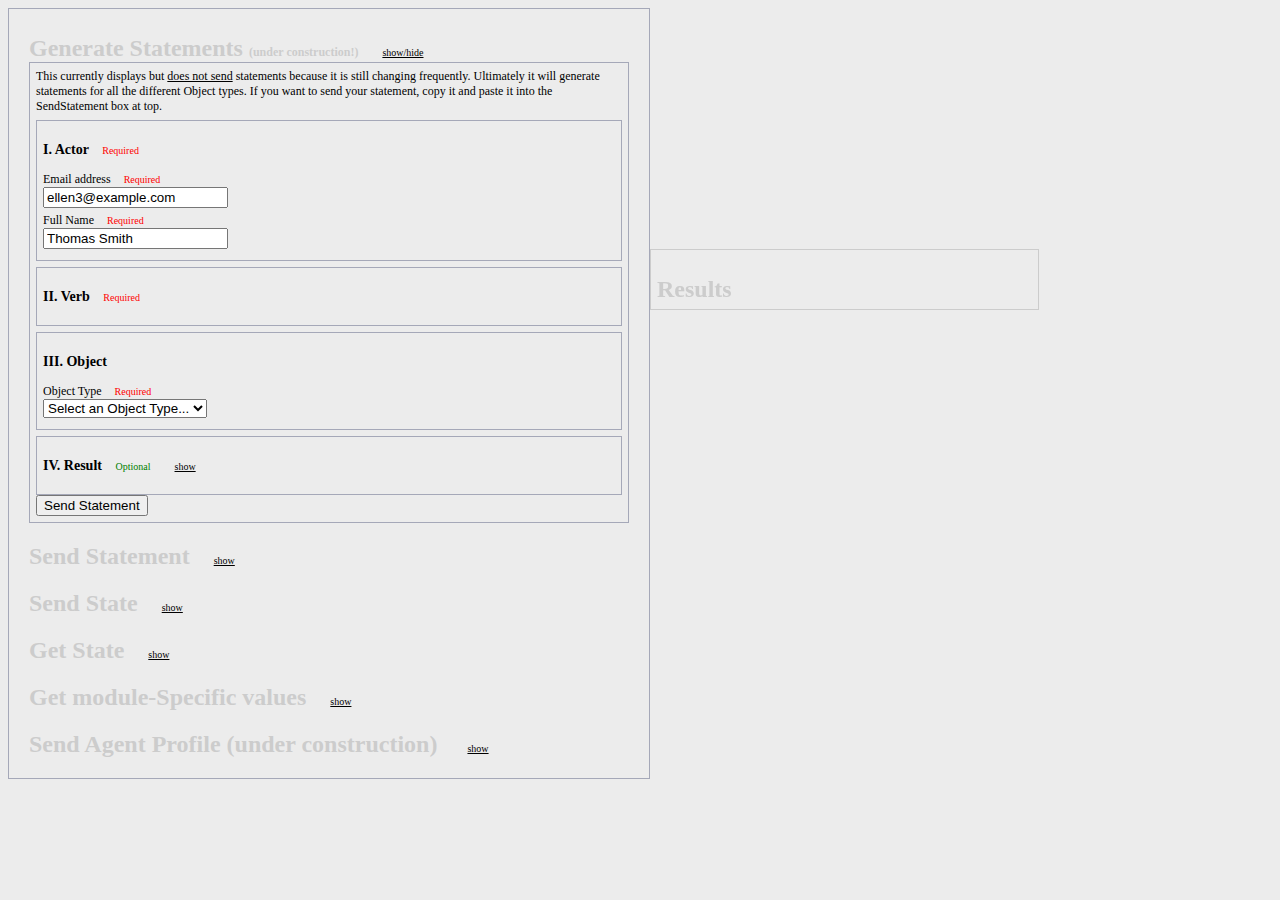
==== commit a7c1c8cc: "Update index.htm" ====
--- a/index.htm
+++ b/index.htm
@@ -958,7 +958,7 @@
 			  				var num = $(":input[id^=actDef_compChoiceID]").length;
 			  				k = k+1; k=(k<10)? '0'+(k):k; 
 			  				if(testing){console.log('zeropadded k ='+k);} 
-			  				cmap[$("#actDef_compChoiceID"+k).val()] = $("#actDef_compChoiceDesc"+k).val(); 		 
+			  				map[$("#actDef_compChoiceID"+k).val()] = $("#actDef_compChoiceDesc"+k).val(); 		 
 			  		 	});//end $.each
 			  		 		csParams.object.definition.choices = map;
 			  		}//end if choice
--- a/css/template.css
+++ b/css/template.css
@@ -1,5 +1,7 @@
+html{}
 body {
 	background: #ececec;
+	 
 }
 
 form.formular {
@@ -108,7 +110,19 @@
 color:#CCCCCC;
 margin-bottom:0px;
 }
-
+h2 a.toggleLink, h3 a.toggleLink{
+	font:10px plain arial, verdana, "sans-serif";
+	margin-left:24px;
+	color:#000000;	
+}
+.formular a.add,.formular label span.required,.formular label  span.optional, h2 span.optional, h2 span.required, h3 span.required, h3 span.optional,h4 span.required, h4 span.optional{
+	font:10px plain arial, verdana, "sans-serif";
+	color:red;
+	margin-left:10px;
+}
+span.optional, h2 span.optional, h3 span.optional, h4 span.optional {
+	color:green;
+}
 textarea.open{
 	height:100px;
 }
@@ -129,3 +143,25 @@
 a.toggles.open{
 	background:url(../images/arrows-normal.png) 3px 46px;
 }
+.SG_statementProperties {margin-top:6px;}
+
+#result{
+	border:1px solid #CCCCCC; 
+	margin-top:24px;
+	height:auto;
+	padding:6px;
+	position:fixed;
+	top:25%;
+	left:650px;
+	width:375px;
+	}
+	
+#correctRespPatternExamples{
+	display:none;
+	position:fixed;
+	right:0px;
+	top:40%;
+	left:650px;
+	width:375px;
+	background-color:#FFF;
+	}
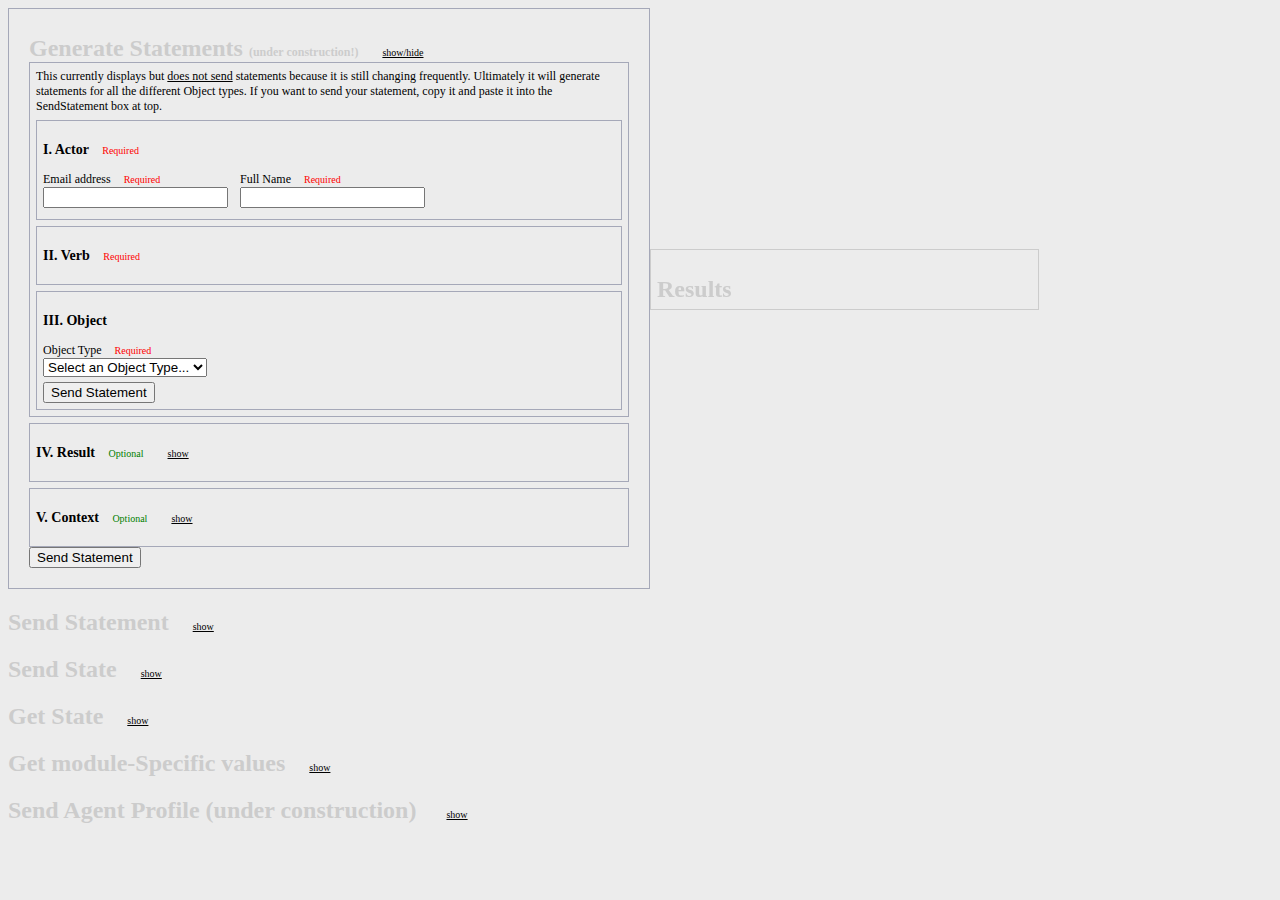
==== commit 2bd11fe1: "moved scripts to external file" ====
--- a/index.htm
+++ b/index.htm
@@ -1,14 +1,13 @@
 <!DOCTYPE html>
 <html lang="en">
 <head>
+	<meta http-equiv="Content-type" content="text/html; charset=utf-8" />
    	<meta http-equiv="X-UA-Compatible" content="IE=edge"> 
-	<meta charset="utf-8" />
+
    	<title>Testing ADL wrapper</title>
  	<link rel="stylesheet" href="css/validationEngine.jquery.css" type="text/css"/>
 	<link rel="stylesheet" href="css/template.css" type="text/css"/>
 	 
-	<!--<script src="js/languages/jquery.validationEngine-en.js" type="text/javascript" charset="utf-8"></script>
-	<script src="js/jquery.validationEngine.js" type="text/javascript" charset="utf-8"></script>-->
 </head>
 <body onload="scrollTo('top')">
 	<form id="form1"  class="formular" style="left:20px;margin:0px;padding-top:6px;">
@@ -20,13 +19,18 @@
 	<div class="box" id="statementGeneratorInputs" style="">
 	This currently displays but <u>does not send</u> statements because it is still changing frequently. Ultimately it will generate statements for all the different Object types. If you want to send your statement, copy it and paste it into the SendStatement box at top.
 		<div id="SG_actor" class="SG_statementProperties box">
-			<h3>I. Actor <span class="required">Required</span></h2>
-			<label>Email address <span class="required">Required</span>
-			<input type="text" name="mbox" value="ellen3@example.com" id="mbox">
-			</label>
-			<label>Full Name <span class="required">Required</span>
-			<input type="text" name="name" value="Thomas Smith"  id="name">
-			</label>
+			<h3>I. Actor <span class="required">Required</span></h3>
+			<div style="float:left;"><label>Email address <span class="required">Required</span>
+			<input type="text" name="mbox" value="" id="mbox"  
+			data-validation-engine="validate[required,custom[email]]"
+    		data-errormessage-value-missing="Email is required!" 
+    		data-errormessage-custom-error="Let me give you a hint: someone@nowhere.com" 
+    		data-errormessage="This is the fall-back error message.">
+			</label></div>
+			<div style="float:left;margin-left:12px;"><label>Full Name <span class="required">Required</span>
+			<input type="text" name="name" value=""  id="name" data-validation-engine="validate[required]">
+			</label></div>
+			<div style="clear:both"></div>
 		</div>
 		<div id="SG_verb"  class="SG_statementProperties box">
 			<label><h3>II. Verb <span class="required">Required</span></h3>
@@ -36,7 +40,7 @@
 		<div id="SG_object" class="SG_statementProperties box"> 
 			<a name="obj"></a><h3>III. Object</h3>
 			<label>Object Type <span class="required">Required</span>
-				<select id="objecttype" name="objecttype">
+				<select id="objecttype" name="objecttype"  data-validation-engine="validate[required]">
 				<option  value="" selected>Select an Object Type...</option>
 				<option value="activity">Activity</option>
 				<!--if selected, make id and definitions fields active-->
@@ -52,16 +56,17 @@
 		 	</label>
 	 
 			<div id="objectTypeActivity" name="objectTypeActivity" style="display:none" class="objectproperties"> 
-				<label>Activity id (IRI)<br/>
-		 		Enter an absolute URL that will serve as the unique identifier for this activity. It need not be resolvable.
+				<label><h4>A. Activity id (IRI) <span class="required">Required</span></h4>
+		 		Enter an absolute URI that will serve as the unique identifier for this activity. It need not be resolvable.
 		 		 
 		 		<!--http://en.wikipedia.org/wiki/Internationalized_resource_identifier
 		     	https://github.com/adlnet/xAPI-Spec/blob/master/xAPI.md#activity-id-requirements
 		  		-->
-		 		<input type="text" name="activityid1" id="activityid1"  value="http://mycompanycom/myactivity/" onfocus="$('#'+this.id).val('');">
+		 		<input type="text" name="activityid1" id="activityid1"  value="http://mycompanycom/myactivity/" onfocus="$('#'+this.id).val('');" data-validation-engine="validate[required, custom[url]]"  data-errormessage-value-missing="A URI is required!" 
+    data-errormessage-custom-error="Let me give you a hint: http://yourcompany/activities/thisactivity/" >
 		 		 
 				</label>
-				<h4>Activity Definition <span class="optional">Optional</span></h4>
+				<h4>B. Activity Definition <span class="optional">Optional</span></h4>
 					<!-- https://github.com/adlnet/xAPI-Spec/blob/master/xAPI.md#activity-definition-->
 				<div class="box" id="activityDefinition">
 				<label>Activity name
@@ -208,7 +213,7 @@
 			</div><!--end objectTypeStatementref-->
 		
 			<div id="objectTypeSubstatement" name="objectTypeSubstatement" style="display:none" class="objectproperties"> 
-			objectTypeSubstatement
+			objectTypeSubstatement</div>
 			<button type= "button" id= "sendStatementBtn6" >Send Statement</button>
 			</div><!--end objectTypeSubstatement-->
 	</div><!--end SG_object-->
@@ -287,10 +292,95 @@
 				S is the second designator that follows the value for the number of seconds.-->
 		</div><!--end resultinputs-->
 	</div><!--end result-->
-	<div id="context">
-	
-	
-	
+	<div id="SG_context" class="SG_statementProperties box">
+	<h3>V. Context <span class="optional">Optional</span><a href="#" id="contextToggle" class="toggleLink" onclick="return false;">show</a></h3>
+		<div id="SG_contextinputs" style="display:none;">
+	
+		<h4>A. Registration <span class="optional">(UUID) Optional: this piece is probably filled in by the launch page, the activity or an LMS </span></h4>
+		<label>Registration UUID <input type="text" value="" name="SG_context_registration" id="SG_context_registration">
+		</label>	
+		<div id="SG_context_instructor">
+		<h4>Instructor <span class="optional">Optional: (Agent or Group.) Instructor that the Statement relates to, if not included as the Actor of the Statement.</span></h4>
+				<h3>I. Instructor <span class="required">Required</span></h3>
+				<div style="float:left;">
+				<label>Instructor email address <span class="required">Required</span>
+					<input type="text" name="SG_context_instructor_mbox" value="" id="SG_context_instructor_mbox" 	
+																		data-validation-engine="validate[required,custom[email]]"
+    																	data-errormessage-value-missing="Instructor Email is required!" 
+    																	data-errormessage-custom-error="Let me give you a hint: someone@nowhere.com">
+				</label>
+				</div>
+				<div style="float:left;margin-left:12px;">
+				<label>Instructor Name <span class="required">Required if there is an instructor</span>
+				<input type="text" name="SG_context_instructor_name" value=""  id="SG_context_instructor_name" >
+				</label></div>
+			<div style="clear:both"></div>
+			</div> 
+			
+		<div id="SG_context_team">
+			<h4>Team <span class="optional">Optional: (Group.)Team that the Statement relates to, if not included as the Actor of the Statement.</span></h4>
+				 
+				<label>Team Name
+					<input type="text" name="SG_context_team_name" value=""  id="SG_context_team_name">
+				</label>
+			 
+				 <label>Team Members 			 
+				 <textarea name="SG_context_team_members" id="SG_context_team_members">
+				 {'mbox' : 'mailto:tom@example.com','name':'Tom Smith','objectType': 'Agent'},
+				{'mbox' : 'mailto:john@example.com','name':'John Anderson','objectType': 'Agent'},
+				{'mbox' : 'mailto:mary@example.com','name':'Mary Ryan','objectType': 'Agent'}</textarea>
+			 </label></div>
+		<label>contextActivities <span class="optional">Optional: (Object) map of the types of learning activity context that this statement is related to. valid types are: parent, grouping, category and other</span>
+				<textarea name="SG_context_contextActivities" id="SG_context_contextActivities"></textarea>
+		</label>
+		<label><h4>Revision <span class="optional">Optional: revision of the learning activity associated with this statement</span></h4>
+				<input type="text" value="" name="SG_context_instructor" id="SG_context_instructor">
+		</label>
+		<label><h4>Platform <span class="optional">Optional: Code representing the language in which the experience being recorded in this Statement (mainly) occurred in, if applicable and known.</span></h4>
+				<input type="text" value="" name="SG_context_platform" id="SG_context_platform">
+		</label>
+		<label><h4>Language <span class="optional">Optional: revision of the learning activity associated with this statement</span></h4>
+				<input type="text" value="" name="SG_context_instructor" id="SG_context_instructor">
+		</label>
+		<label><h4>Statement <span class="optional">Optional: Another Statement, which should be considered as context for this Statement.</span></h4>
+				<input type="text" value="" name="SG_context_statement" id="SG_context_statement">
+		</label>
+	<!--
+	The "context" field provides a place to add some contextual information to a Statement. It can store information such as the instructor for an experience, if this experience happened as part of a team Activity, or how an experience fits into some broader activity.
+	https://github.com/adlnet/xAPI-Spec/blob/master/xAPI.md#context
+	registration	UUID	The registration that the Statement is associated with.	optional
+instructor	Agent (may be a Group)	Instructor that the Statement relates to, if not included as the Actor of the Statement.	optional
+team	Group	Team that this Statement relates to, if not included as the Actor of the Statement.	optional
+contextActivities	contextActivities Object	A map of the types of learning activity context that this Statement is related to. Valid context types are: "parent", "grouping", "category" and "other".	optional
+revision	String	Revision of the learning activity associated with this Statement. Format is free.	optional
+platform	String	Platform used in the experience of this learning activity.	optional
+language	String (as defined in RFC 5646)	Code representing the language in which the experience being recorded in this Statement (mainly) occurred in, if applicable and known.	optional
+statement	Statement Reference	Another Statement, which should be considered as context for this Statement.	optional
+extensions	Object	A map of any other domain-specific context relevant to this Statement. For example, in a flight simulator altitude, airspeed, wind, attitude, GPS coordinates might all be relevant (See Extensions)	optional
+	The revision property MUST only be used if the Statement's Object is an Activity.
+The platform property MUST only be used if the Statement's Object is an Activity.
+The language property MUST NOT be used if not applicable or unknown.
+The revision property SHOULD be used to track fixes of minor issues (like a spelling error).
+The revision property SHOULD NOT be used if there is a major change in learning objectives, pedagogy, or assets of an Activity. (Use a new Activity id instead).
+Note: Revision has no behavioral implications within the scope of xAPI. It is simply stored, so that it is available for reporting tools.
+
+
+
+-->	
+	
+	
+	
+	
+	
+	
+	
+	
+	
+	
+	
+	
+	
+	</div><!--end contextinputs-->
 	</div><!--end context-->
 	
 	<div id="timestamp">
@@ -298,23 +388,34 @@
 	
 	
 	</div><!--end timestamp-->
-	
+	<div id="stored">
+	<!--Set by LRS-->
+	
+	
+	</div><!--end timestamp-->
 	<div id="authority">
 	
-	
+	<!--Usually Set by LRS except where there is a strong trust relationship-->
 	
 	</div><!--end authority-->
 	
 	<div id="version">
-	
+	<!--Clients SHOULD NOT set the Statement version;-->
 	
 	
 	</div><!--end version-->
 	
 	<div id="attachments">
-	
-	
-	
+	<!--
+	Property	Type	Description	Required
+	usageType	IRI	Identifies the usage of this attachment. For example: one expected use case for attachments is to include a "completion certificate". A type IRI corresponding to this usage should be coined, and used with completion certificate attachments.	Required
+	display	Language Map	Display name (title) of this attachment.	Required
+	description	Language Map	A description of the attachment	Optional
+	contentType	Internet Media Type	The content type of the attachment.	Required
+	length	Integer	The length of the attachment data in octets.	Required
+	sha2	String	The SHA-2 (SHA-256, SHA-384, SHA-512) hash of the attachment data. SHA-224 SHOULD not be used: a minimum key size of 256 bits is recommended.	Required
+	fileUrl	IRL	An IRL at which the attachment data may be retrieved, or from which it used to be retrievable.
+	-->
 	</div><!--end attachments-->
 	
 	<div id="dataconstraints">
@@ -325,7 +426,8 @@
 	
 	<button type= "button" id= "sendStatementBtn2" >Send Statement</button>	
 	</div><!--end Statement Generator-->
-	
+	</form>
+<!--**************************************************************-->		
 	
 	<a name="sendstatementfreeform"></a><h2 style="">Send Statement<a href="#" id="sendStatementToggle" class="toggleLink" onclick="return false;">show</a></h2>
 	<div class="box" id="sendStatementInputs" style="display:none;">
@@ -601,7 +703,7 @@
 	
 	
 	<div id="result"><h2>Results</h2></div>
-	</form>
+	
 <div id="correctRespPatternExamples" ><a href="#" id="exampleClose" style="float:right;" class="required" onclick="return false;">[x]CLOSE</a>
 					<ul> Find the correct interaction type. Copy the quoted text, including the quotes, and paste it in the "Correct Responses Pattern" box at left. Then edit the text as appropriate for your interaction.
 						<li>true-false: "true"</li>
@@ -617,581 +719,15 @@
 				 </div><!--end correctRespPatternExamples-->
 </body>
 <script src='//ajax.googleapis.com/ajax/libs/jquery/1.10.2/jquery.js'></script> 
-<script type="text/javascript" src="js/base64.js"></script>
-<script type="text/javascript" src="js/2.5.3-crypto-sha1.js"></script>
-<script type="text/javascript" src="js/verbs.js"></script>
-<script type="text/javascript" src="js/xapiwrapper.js"></script>
-<script type="text/javascript" src="js/config.js"></script>
-<script>
-	var teststmt = {"actor" : {"mbox" : "mailto:tom@example.com","name":"Tom XAPIWrapperTester","objectType": "Agent"},
-            "verb"  : {"id" : "http://adlnet.gov/expapi/verbs/attempted",
-                       "display" : {"en-US" : "attempted"}},
-            "object":{"id" : "http://adlnet.gov/expapi/activities/module/","objectType": "Activity"}};
-            
-    var choiceCount = 2;		
-    	var scaleCount = 2;
-    	var sourceCount = 2;//used for both source and target
-    	var stepCount = 2;
-
-	$( document ).ready(function( ) {
-		var adl = ADL.XAPIWrapper;
-		adl.changeConfig(conf);
-		adl.debugLevel = "info";
-		//http://stackoverflow.com/questions/1414276/how-to-make-first-option-of-select-selected-with-jquery
-		// mark the first option as selected
-		$("select").val("");
-		$("objecttype").val("");
-	
-   		//$("#sendstatementBtn1").click( function(){ sendStatement( unescape( $('#statement').html() ) ); });
-   		//$("#sendstatementBtn1").click( function(){ sendStatement( $.parseJSON( unescape( $('#statement').html() ) ) ); });
-   		$("#sendStatementBtn0").click( function(){ sendStatement( $.parseJSON( unescape(cleanTextArea(document.forms[0].statement) ) ) ) } );//textarea output has to be cleaned up before sending or you get JSON errors
-   		$("#sendStatementBtn1").click( function(){ sendStatement(teststmt) });
-   		$("#sendStateBtn").click(     function(){ sendState('modulestate', $('#stateval').val() )  })
-    	$("#getStateBtn").click(      function(){ getState($('#stateid').val() ) });
-    	$("#getpaStateBtn").click(      function(){  getValuesFromState('pa')});
-    	$("#getmvStateBtn").click(      function(){ getValuesFromState('mv')  }); 
-    	$("#sendStatementBtn2").click( function(){ setStatementParams()} ); 
-    	$("#sendStatementBtn3").click( function(){ setStatementParams()} );
-    	$("#sendStatementBtn4").click( function(){ setStatementParams()} );
-    	$("#sendStatementBtn5").click( function(){ setStatementParams()} );
-    	//toggle link functions to open/close boxes that arent needed at the moment
-    	$("#sendProfileBtn1").click( function(){ sendAgentProfile();  }); 
-    	$("#resultToggle").click(function(){$("#SG_resultinputs").toggle();  });
-    	$("#showCorrectResponsePatternEx").click(function(){$('#correctRespPatternExamples').toggle(); });
-    	$("#sendStatementToggle").click(function(){scrollTo("sendstatementfreeform");$("#sendStatementInputs").toggle();  }); 
-    	$("#sendStateToggle").click(function(){$("#sendStateInputs").toggle();  }); 
-    	//$("#sendStateToggle").click(function(){$("#sendStateInputs").toggle();  }); 
-    	$("#getStateToggle").click(function(){$("#getStateInputs").toggle();  }); 
-    	$("#getModuleSpecificToggle").click(function(){$("#getModuleSpecificInputs").toggle();  }); 		
-    	$("#statementGeneratorToggle").click(function(){$("#statementGeneratorInputs").toggle();  });
-    	$("#sendAgentProfileToggle").click(function(){$("#sendAgentProfileInputs").toggle();  });
-    	$("#exampleClose").click(function(){ $("#correctRespPatternExamples").hide(); }); 
-    	$("#objecttype").change(function(){scrollTo("obj")});
-    	
-    	$("#addChoice").click(function(){ $("#actDef_comp_choice").addForms("choice"); });
-    	$("#addScale").click(function(){  $("#actDef_comp_scale").addForms("scale"); });
-    	$("#addMatch").click(function(){
-    			$("#actDef_comp_source").addForms("source"); 
-    			$("#actDef_comp_target").addForms("target");
-    	});
-    	$("#addStep").click(function(){ $("#actDef_comp_step").addForms("step"); });
-    	
-    	$("#actDef_interactionType").change(function(){
-    		scrollTo('intprop');
-    		switch( $("#actDef_interactionType").val() ){
-			case "choice":
-			$("div[id^=actDef_comp_]").hide();
-			$("#intComponents").show();
-			$("#actDef_comp_choice").show();
-			break;
-			case "likert":
-			$("div[id^=actDef_comp_]").hide();
-			$("#intComponents").show();
-			$("#actDef_comp_scale").show();
-			break;
-			case "matching":
-				$("div[id^=actDef_comp_]").hide();
-				$("#intComponents").show();
-				$("#actDef_comp_source").show();
-				$("#actDef_comp_target").show();
-			break;
-			case "performance":
-				$("div[id^=actDef_comp_]").hide();
-				$("#intComponents").show();
-				$("#actDef_comp_steps").show();
-			break;
-			default:
-				$("#intComponents").hide();
-			}
-    	
-    	})
-    	
-	 			
-		
-    	 
-    	$.fn.addForms = function(f){
-    	  	
-    	  	choiceCount =(choiceCount<10)? '0'+(choiceCount):choiceCount;
-    		scaleCount  =(scaleCount<10) ? '0'+scaleCount : scaleCount;
-    		sourceCountPadded =(sourceCount<10) ? '0'+sourceCount : sourceCount;
-    		targetCount =(sourceCount<10) ? '0'+sourceCount : sourceCount;
-    		stepCount   =(stepCount<10) ? '0'+stepCount : stepCount;	 
-    		
-    		
-    		var choiceForm ="<div id='actDef_compChoice"+choiceCount+"'>"+
-							"<label>Choice ID "+choiceCount+
-							"<input id='actDef_compChoiceID"+choiceCount+"' type='text'></label>"+
-							"<label>choice Description "+choiceCount+" <span class='optional'>(English only)</span>"+
-							"<input id='actDef_compChoiceDesc"+choiceCount+"' type='text'>"+
-							"</label>"+					
-							"</div>";
-    		var scaleForm ="<div id='actDef_compScale"+scaleCount+"'>"+
-							"<label>Scale ID "+scaleCount+
-							"<input id='actDef_compScaleID"+scaleCount+"' type='text'></label>"+
-							"<label>Scale Description "+scaleCount+" <span class='optional'>(English only)</span>"+
-							"<input id='actDef_compScaleDesc"+scaleCount+"' type='text'>"+
-							"</label>"+					
-							"</div>";
-    		var sourceForm="<div id='actDef_compSource"+sourceCountPadded+"'>"+
-							"<label>Source ID "+sourceCountPadded+
-							"<input id='actDef_compSourceID"+sourceCountPadded+"' type='text'></label>"+
-							"<label>Source Description "+sourceCountPadded+" <span class='optional'>(English only)</span>"+
-							"<input id='actDef_compSourceDesc"+sourceCountPadded+"' type='text'>"+
-							"</label>"+					
-							"</div>";
-    		var targetForm = "<div id='actDef_compTarget"+targetCount +"'>"+ //target uses sourceCount also.
-							"<label>Target ID "+targetCount +
-							"<input id='actDef_compTargetID"+targetCount +"' type='text'></label>"+
-							"<label>target Description "+targetCount +" <span class='optional'>(English only)</span>"+
-							"<input id='actDef_compTargetDesc"+targetCount +"' type='text'>"+
-							"</label>"+					
-							"</div>";
-    		var stepForm = "<div id='actDef_compStep"+stepCount+"'>"+
-							"<label>Step ID "+stepCount+
-							"<input id='actDef_compStepID"+stepCount+"' type='text'></label>"+
-							"<label>Step Description "+stepCount+" <span class='optional'>(English only)</span>"+
-							"<input id='actDef_compStepDesc"+stepCount+"' type='text'>"+
-							"</label>"+					
-							"</div>";
-							
-			
-			switch(f){
-			case "choice":
-			$(this).append(choiceForm);
-                    choiceCount++;
-                    break;
-			case "scale":
-			 $(this).append(scaleForm);
-                    scaleCount++;
-                    break;
-            case "source":
-            $(this).append(sourceForm);
-                    //sourceCount++;//this will be incremented in the target step below.
-                    break;
-             case "target":
-            $(this).append(targetForm);
-                    sourceCount++;
-                    break;
-            default:			 
-    		}//end switch	
-    	}//end addforms
-    	
-    	
+<script src="js/languages/jquery.validationEngine-en.js" type="text/javascript" charset="utf-8"></script>
+<script src="js/jquery.validationEngine.js" type="text/javascript" charset="utf-8"></script>
+<script src="js/base64.js"></script>
+<script src="js/2.5.3-crypto-sha1.js"></script>
+<script src="js/verbs.js"></script>
+<script src="js/xapiwrapper.js"></script>
+<script src="js/config.js"></script>
+<script src='js/formfunctions.js'></script>
+</html>
+
+
  
-    	
-    	
-    	$("#dataset").on("change", function (){
-			 $("div.submenu").hide();
-			 var targID  = $(this).val ();
-			 if(typeof targID!="undefined"){
-				var targID  = $(this).val ();
-				$('#'+targID).show();
-			 }	 
-			$('#dataset').blur();
-    	});  
-    	$("#objecttype").on("change",function(){
-    		scrollTo('obj');
-    		 switch($("#objecttype").val()){
-			case "activity":
-				$(".objectproperties").hide();
-			  	$("div#objectTypeActivity").show(); 
-			  	var isInteractionActivity =false; 
-			  	break;
-			case "agent":
-			  	$(".objectproperties").hide();
-			  	$("div#objectTypeAgent").show();
-			  	break;
-			case "group":
-			  	$(".objectproperties").hide();
-			  	$("div#objectTypeGroup").show();
-			  	break;
-			case "statementref":
-			  	$(".objectproperties").hide();
-			  	$("div#objectTypeStatementref").show();
-			  	break;
-			case "substatement":
-			  	$(".objectproperties").hide();
-			  	$("div#objectTypeSubstatement").show();
-			  	break;
-			default:
-			 // $(".objectproperties").hide();
-			  //	$("div#objectTypeActivity").show();  
-			}//end switch
-
-    		  		
-    	});
-    	$("#actDef_activitytype").on("change",function(){
-    		scrollTo('acttype');
-    		$("div#actDef_InteractionProperties").hide();
-    		 isInteractionActivity = false;
-    		 
-    		 switch($("#actDef_activitytype").val()){
-    		 case "http://adlnet.gov/expapi/activities/interaction":
-    			$("div#actDef_InteractionProperties").show();
-    			 isInteractionActivity = true;
-    			break;
-    			default:
-    		}//end switch;
-    		});  	
-    	populateVerbOptions()
-});//end ready function
-
-	function scrollTo(anchor) {
-    	location.hash = "#" + anchor;
-	}
-
-	function populateVerbOptions(){
-		var verboptions='<select name = "verbselector" id="verbselector">\n';
-		verboptions+=('<option value="" selected>Select a verb...</option>');		
-		$.each(ADL.verbs, function(key, val) {
-		//	console.log('key='+key+' val='+val);
-    	 	verboptions+=('<option value="' + val.id + '">' + val.display["en-US"] + '</option>\n'); 
-  		});	
-  		verboptions+=('</select>\n');
-  		$("#adlverbs").html(verboptions);
-	}//populateVerbOptions
-	
- 	function cleanTextArea(txt){
- 	 	var text = txt.value;
-		text = text.replace(/\r?\n/g, '');
-	//	text = text.substring(1, text.length-1);
-		return text;
-		}
-	
-	function sendStatement(st){
-		ADL.XAPIWrapper.sendStatement(st, function(resp, obj){ 
-													var json_text = JSON.stringify(st, null, 2);
-												$('#result').html(
-													 '<b>Statement:</b><br/>'+json_text + 
-
-													'<br/><br/> st.actor='+ st.actor+'<br/>st.id='+st.id+'st.object'+st.object+'<br/>st.verb='+st.verb+'<br/><b style="color:red">Response:</b><br/>obj.id='+obj.id+'<br/>resp.response=' +resp.response) 
-												}); 
-	}	
-	
-	function sendState(id,val){
-		ADL.XAPIWrapper.sendState("http://adlnet.gov/expapi/activities/module/", {"mbox" : "mailto:tom@example.com","name":"Ellen M","objectType": "Agent"}, id, null, val,'','',function(){ console.log('sendState Complete') });
-	}
-	 
-	function getState(id){
-		var respdata=	ADL.XAPIWrapper.getState("http://adlnet.gov/expapi/activities/module/",   {"mbox" : "mailto:tom@example.com","name":"Ellen M","objectType": "Agent"},  id,'','',
-						function(resp, obj){ 
-										console.log('getState Complete'); 
-											$('#result').html( 'resp.response=' +resp.response) 
-										}); 		 	 
-		return respdata;
-	}
-			
-	function getValuesFromState(set){
-		if(set=='pa'){
-		 				//var dataset='pageArray';
-		 				var nn,pp;
-						var itm =( $("#item").val() !="" ? $("#item").val():0 );
-						var qq=($("#itemprop").val()!=""?$("#itemprop").val():null);
-						var respdata=	ADL.XAPIWrapper.getState("http://adlnet.gov/expapi/activities/module/", {"mbox" : "mailto:tom@example.com","name":"Ellen M","objectType": "Agent"},  'modulestate','','', function(resp, obj){ 
-											console.log('getState Complete'); 
-											nn = JSON.parse(resp.response).pageArray[itm];
-											pp = nn[qq];
-											$('#result').html( 'pageArray['+itm+'].'+qq+'="' +pp +'"') 
-										}); 
-				}//end if
-				
-		else{		 
-						//var dataset= 'modulevars';
-						var itm=($("#modulevars").val()!=""?$("#modulevars").val():null);
-					 	var respdata=	ADL.XAPIWrapper.getState("http://adlnet.gov/expapi/activities/module/", {"mbox" : "mailto:tom@example.com","name":"Ellen M","objectType": "Agent"},  'modulestate','','', function(resp, obj){ 
-											console.log('getState Complete'); 
-											nn = JSON.parse(resp.response).modulevars[itm];
-											 
-											$('#result').html( 'modulevars['+itm+']="' +nn+'"') 
-										}); 	
-		}
-		
-		 	 
-		return respdata;
-	}
-
-	function setStatementParams(){
-	/*
-	//Statement generator params
-	//need to decide where each value is going to come from: user input, launch string, LMS web services, etc. 	
-	//agent must use 1 of these 4 inverse identifiers:
-	//https://github.com/adlnet/xAPI-Spec/blob/master/xAPI.md#details-3
-	//mbox	mailto IRI	The required format is "mailto:email address". 
-	//	Only email addresses that have only ever been and will ever be assigned to this Agent, but no others, should be used for this property and mbox_sha1sum.
-	//mbox_sha1sum	String	The SHA1 hash of a mailto IRI (i.e. the value of an mbox property). An LRS MAY include Agents with a matching hash when a request is based on an mbox.
-	//openid	URI	An openID that uniquely identifies the Agent.
-	//account	Object	A user account on an existing system e.g. an LMS or intranet.
-	*/	
-	var myagent = {"mbox" : "mailto:"+ $('#mbox').val(),"name": $('#name').val(),"objectType": "Agent"};
-	var vbselect = $("#verbselector");
-	var vb = typeof $("#verbselector").val()!="undefined"?$("#verbselector").val():"http://adlnet.gov/expapi/verbs/experienced";
-	console.log('vb='+vb);
-	//define the skeleton of the statement
-	var csParams = {actor:myagent, verb:{}, object:{}}
-	//start filling it in with parameters for each piece	 
-	csParams.verb.display = {},
-	csParams.verb.id=vb,
-	csParams.verb.display["en-US"]=$("option:selected", vbselect).text()!=""?$("option:selected", vbselect).text():"experienced";
-	//http://stackoverflow.com/a/9138615
-	switch( $("#objecttype").val() ){
-		case "activity": 
-				
-				csParams.object.id=$("#activityid1").val(),
-				csParams.object.objectType="Activity",
-				csParams.object.definition = {},
-				csParams.object.definition["name"]={},
-				csParams.object.definition.description = {},
-				csParams.object.definition["name"]["en-US"]=$("#actDef_Name").val(),	
-				csParams.object.definition.description["en-US"]=$("#actDef_Description").val(),
-				csParams.object.definition.type=$("#actDef_activitytype").val();
-				csParams.object.definition.moreinfo=$("actDef_moreInfo").val(); 
-			  	if(isInteractionActivity){ 
-			  		if($("#actDef_interactionType").val()!=""){csParams.object.definition.interactionType =  $("#actDef_interactionType").val();}
-			  		if($("#actDef_intRespPattern").text()!=""){//I am assuming this is truly optional
-			  		 	csParams.object.definition.correctResponsesPattern = $("#actDef_intRespPattern").text();
-			  		}
-			  		 
-			  		 
-			  		var map = {};
-			  		if($("#actDef_interactionType").val()=="choice"){			  		   
-			  		 	$.each( $(":input[id^=actDef_compChoiceID]"),function(k,v){
-			  				var num = $(":input[id^=actDef_compChoiceID]").length;
-			  				k = k+1; k=(k<10)? '0'+(k):k; 
-			  				if(testing){console.log('zeropadded k ='+k);} 
-			  				map[$("#actDef_compChoiceID"+k).val()] = $("#actDef_compChoiceDesc"+k).val(); 		 
-			  		 	});//end $.each
-			  		 		csParams.object.definition.choices = map;
-			  		}//end if choice
-			  		 	 
-			  		if($("#actDef_interactionType").val()=="likert"){
-			  		 	$.each( $(":input[id^=actDef_compScaleID]"),function(k,v){
-			  				var num = $(":input[id^=actDefScaleID]").length;
-			  				k = k+1;k=(k<10)? '0'+(k):k; 
-			  				map[$("#actDef_compScaleID"+k).val()] = $("#actDef_compScaleDesc"+k).val(); 		 
-			  		 	});//end $.each
-			  		 		csParams.object.definition.scale =map;
-			  		}//end if likert
-			  		
-			  		if($("#actDef_interactionType").val() == "matching"){
-			  		var targetmap={}, sourcemap = {};
-			  		 	$.each( $(":input[id^=actDef_compSourceID]"),function(k,v){
-			  				var num = $(":input[id^=actDefSourceID]").length;
-			  				k = k+1; k=(k<10)? '0'+(k):k; 
-			  				if(testing){console.log('zeropadded k ='+k);} 
-			  				console.log('k='+k+' $("#actDef_compSourceID"+k).val()='+$("#actDef_compSourceID"+k).val()+' $("#actDef_compSourceDesc"+k).val()='+$("#actDef_compSourceDesc"+k).val());
-			  				console.log('k='+k+' $("#actDef_compTargetID"+k).val()='+$("#actDef_compTargetID"+k).val()+' $("#actDef_compTargetDesc"+k).val()='+$("#actDef_compTargetDesc"+k).val());
-			  				sourcemap[$("#actDef_compSourceID"+k).val()] = $("#actDef_compSourceDesc"+k).val(); 
-			  				targetmap[$("#actDef_compTargetID"+k).val()] = $("#actDef_compTargetDesc"+k).val(); 		 
-			  		 	});//end $.each
-			  		 		csParams.object.definition.source = sourcemap;
-			  		 		csParams.object.definition.target = targetmap;
-			  		 }//end if matching
-			  		 
-			  		 if($("#actDef_interactionType").val()=="steps"){
-			  		 	$.each( $(":input[id^=actDef_compStepsID]"),function(k,v){
-			  				var num = $(":input[id^=actDefStepsID]").length;
-			  				k = k+1;k=(k<10)? '0'+(k):k; 
-			  				map[$("#actDef_compStepsID"+k).val()] = $("#actDef_compStepsDesc"+k).val(); 		 
-			  		 	});//end $.each
-			  		 		csParams.object.definition.steps =map;
-			  		}//end if likert	
-			  		 if($("#actDef_interactionType").val()==""){csParams.object.definition.scale =[actDef_intRespPattern] }
-			  		 if($("#actDef_interactionType").val()==""){csParams.object.definition.source = [actDef_intRespPattern]}
-			  		 if($("#actDef_interactionType").val()==""){csParams.object.definition.target =[actDef_intRespPattern] }
-			  		 if($("#actDef_interactionType").val()==""){csParams.object.definition.steps = [actDef_intRespPattern]}
-			  	} 
-			  	break;
-		case "agent": 
-			csParams.object.id=$("#objTypeAgentMbox").val(),
-			csParams.object.objectType="Agent",
-			csParams.object.definition = {},
-			csParams.object.definition["name"]={},	
-			csParams.object.definition["name"]["en-US"]=$("#objTypeAgentName").val();		
-			break;
-		case "group": 
-			csParams.object.id=$("#objTypeGroupName").val(),
-			csParams.object.objectType="Group",
-			csParams.object.definition = {},
-			csParams.object.definition["name"]={},	
-			csParams.object.definition["name"]["en-US"]=$("#objTypeGroupName").val();
-			var groupmemberlist=unescape(cleanTextArea(document.getElementById("groupmembers")) );
-			csParams.object.member="["+groupmemberlist+"]";//array of agent objects
-			break;
-		case "statementref":
-			csParams.object.id=$("#objTypeStRefID").val(),
-			csParams.object.objectType="StatementRef";
-			break; 
-		//case "substatement":
-		//not done yet
-		//break; 
-		default:
-			csParams.object.id="http://yourserver.com/defaultactivity/",
-			csParams.object.objectType="Activity",	
-			csParams.object.definition = {},
-			csParams.object.definition["name"]={},	
-			csParams.object.definition.description = {},	
-			csParams.object.definition["name"]["en-US"]="Default Activity Name",	
-			csParams.object.definition.description["en-US"]="Default Activity Description";
-	}//end switch
-
-    //result area - all properties of result are optional, so if any of them are filled in, send a result.		  		
-      	if($("input[id^=SG_result_]").val() !=""){
-      		csParams.result = {};
-      		
-      		if($("#SG_result_success").val() !=""){
-      			csParams.result.success = $("#SG_result_success").val();
-      		}
-      		if($("#SG_result_completion").val() !=""){
-      			csParams.result.completion = $("#SG_result_completion").val();
-      		}
-      		//if any score inputs filled, put score object in.
-      		 if($("input[id^=#SG_result_score_]").val()!=""){
-      			 csParams.result.score  = {};
-      			 var minScoreVal =  parseInt($("#SG_result_score_minscore").val(),10);
-      			 var maxScoreVal =  parseInt($("#SG_result_score_maxscore").val(),10);
-      			 var rawScoreVal =  parseInt($("#SG_result_score_rawscore").val(),10);
-      			 }
-      			 //if ALL score inputs filled, calculate scaled score
-      		if(allScoreInputsFilled()){
-      			//fill in scaled score automatically
-      			csParams.result.score["scaled"] =  (rawScoreVal-minScoreVal )/(maxScoreVal - minScoreVal)>> 0;
-      		}	
-      			
-      		if($("#SG_result_rawscore").val() !=""){
-      				csParams.result.score["raw"]  = $("#SG_result_rawscore").val();
-      			
-      		}
-      		if($("#SG_result_response").text() !=""){
-      			csParams.result.response = $("#SG_result_response").text();
-      		}
-      		if($("#SG_result_duration").val() !=""){
-      			csParams.result.duration = $("#SG_result_duration").val();
-      		}
-      		
-      		//cmi.score.scaled = ((internal_raw - internal_min)/(internal_max - internal_min))
-      	}	  	
-	 generateStatement(csParams);
-}//end function setStatementParams()	  
- 	
- 	function allScoreInputsFilled() {
-    	var allScoreInputsFilled = true;
-    		$("input[id^=#SG_result_score_]").each(function() {
-        		if($(this).val() == '') allScoreInputsFilled = false;
-    		});
-    	return allScoreInputsFilled;
-	} 
-	
- 	function generateStatement(params){
-		var thejson = JSON.stringify(params);
-		if(testing){console.log(thejson);}
-		alert(thejson);
-		//sendStatement(params);
-	}	 
-
-	/*
-Send Agent Profile
-function sendAgentProfile(agent, profileid, profileval, matchHash, noneMatchHash, callback)
-Sends an Agent Profile to the LRS.
-Parameters: agent - the agent this profile is related to profileid - the id you want associated with this profile 
-profileval - the profile 
-matchHash - the hash of the profile to replace or to replace any 
-noneMatchHash - the hash of the current profile or to indicate no previous profile 
-callback - function to process after request has completed.
-Parameters passed to callback: error - an error message if something went wrong
-response - the response object body - the body of the response if there is one
-
-Get Agent Profile
-function getAgentProfile(agent, profileid, since, callback)
-Gets an Agent Profile from the LRS.
-Parameters: 
-	agent - the agent associated with this profile 
-	profileid - (optional - if not included, the response will be a list of profileids associated with the agent) the id of the profile 
-	since - date object telling the LRS to return objects newer than the date supplied 
-	callback - function to process after request has completed.
-Parameters passed to callback: 
-	error - an error message if something went wrong
-	response - the response object body - the body of the response if there is one	
-	*/
-	
- 	function sendAgentProfile(){ //use for first-time send of a particular piece of the profile - "id", such as "roles", "accomplishments", etc.
- 		//check current values of required params.
- 		var theprofile = unescape(cleanTextArea(document.getElementById("agentProfile")) ); 
- 		var theagent = {"mbox" : "mailto:"+ $('#AgentProfile_mbox').val(),"name": $('#AgentProfile_name').val(),"objectType": "Agent"};
-    	//var theagent = unescape(cleanTextArea(document.getElementById("theagent")) );
-    	//var theagent = $.parseJSON( unescape(cleanTextArea( document.getElementById("theagent") ) ) ) ;
-    	//var myagent = {"mbox" : "mailto:"+ $('#mbox').val(),"name": $('#name').val(),"objectType": "Agent"};
-    	//check if something is typed into the Other box? If so use it.
-    	var theprofileid = ($("theprofileid_other").val()!=="")?$("theprofileid_other").val():$("#theprofileid").val();
-    	//note that this could still="" if they did not select from the dropdown so we have to set a default value of "roles" next.
-    	theprofileid = ((theprofileid!="")&&(typeof theprofileid!="undefined"))?theprofileid:"competencies";
-    	//var theprofileid ="";
- 		
- 		
- 		//first, check if this profile segment exists! if it does, then use update instead.
- 		
- 		adl.getAgentProfile(theagent, theprofileid, null, function (err, resp, bdy) {
-    		if (err) {
-       			adl.log("error", "request error: " + err);
-       			if((typeof resp == "undefined")||(resp==null)||(resp=="[undefined]")){ //if it comes back undefined, it doesn't exist yet. just send profile
-       				adl.sendAgentProfile(theagent, theprofileid, theprofile, null, "*", function (err, resp, bdy) {
-    					if (err) {
-        						adl.log("error", "request error: " + err);
-        						$('#result').html( '<b>Request Error:</b><br/>'+err+' Response'+resp);
-    							} else {
-       								adl.log("info", "status: " + resp.statusCode);
-       								$('#result').html( '<b>Status:</b><br/>'+resp.statusCode); 
-   								}
-							});	
-       			}
-				} else {
-						adl.log("info", "profile: " + bdy);
-						//it does exist, so create hash and update profile with new data
-						var profhash = adl.hash(JSON.stringify(bdy)); //this is an md5 function used to doublecheck integrity of data
-						adl.sendAgentProfile(theagent, theprofileid, theprofile[theprofileid], profhash, null, function (err, resp, bdy) {
-							if (err) {
-									adl.log("error", "request error: " + err);
-							} else {
-									adl.log("info", "status: " + resp.statusCode);
-							}
-						});//end adl.sendAgentProfile
-				}//end else
-		});//end adl.getAgentProfile
-		   	
-
-	} //end function sendAgentProfile()
-		
-	
-	function updateAgentProfile(){
-		//update a profile 
-		var profhash = adl.hash(JSON.stringify(theprofile)); //this is an md5 function used to doublecheck integrity of data
-		theprofile = theprofile["roles"].push("isEducator");
-		adl.sendAgentProfile(theagent, "roles", theprofile["roles"], profhash, null, function (err, resp, bdy) {
-			if (err) {
-					adl.log("error", "request error: " + err);
-				} else {
-					adl.log("info", "status: " + resp.statusCode);
-				}
-		});
-	}		
-	
-	function getAgentProfile(){
-	}
-	function expandtext(id){
-		$("#"+id).toggleClass("closed open"); 
-		$("#"+id).nextAll('textarea').eq(0).toggleClass("closed open");
-		 
-	}	
-	
-	function checkIfOther(id){
-		if( $('#'+id).val() == "other"){
-			$('#'+id).hide();$('#'+id+'_other').show();
-		}
-	}	
-  
-	//http://zackpierce.github.io/xAPI-Validator-JS/
-	 		
-</script>
-</html>
-
-
- 
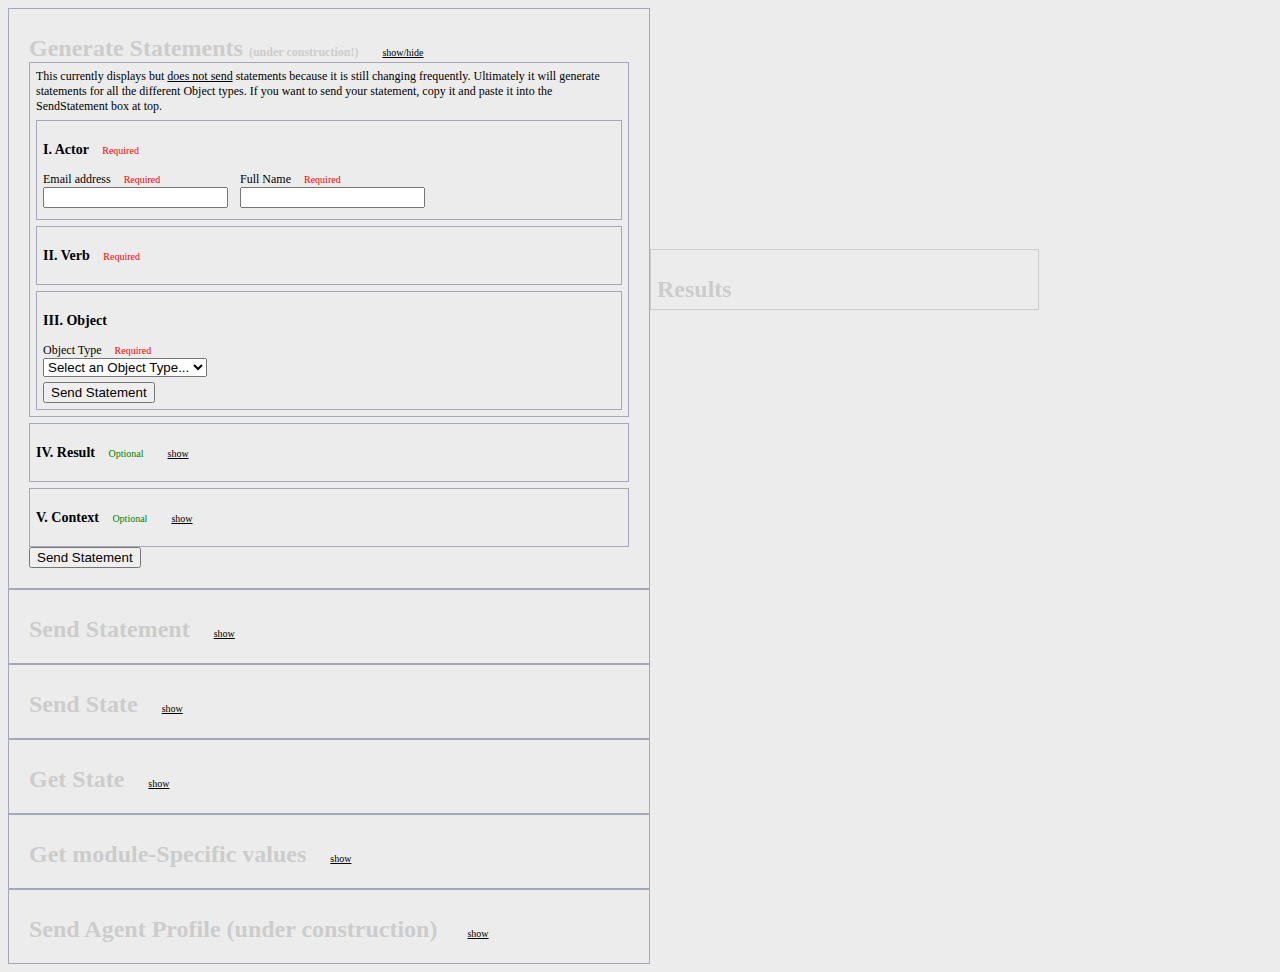
==== commit ba4980ce: "Update index.htm" ====
--- a/index.htm
+++ b/index.htm
@@ -62,8 +62,7 @@
 		 		<!--http://en.wikipedia.org/wiki/Internationalized_resource_identifier
 		     	https://github.com/adlnet/xAPI-Spec/blob/master/xAPI.md#activity-id-requirements
 		  		-->
-		 		<input type="text" name="activityid1" id="activityid1"  value="http://mycompanycom/myactivity/" onfocus="$('#'+this.id).val('');" data-validation-engine="validate[required, custom[url]]"  data-errormessage-value-missing="A URI is required!" 
-    data-errormessage-custom-error="Let me give you a hint: http://yourcompany/activities/thisactivity/" >
+		 		<input type="text" name="activityid1" id="activityid1" value="http://mycompanycom/myactivity/" onfocus="$('#'+this.id).val('');" data-validation-engine="validate[required, custom[url]]" data-errormessage-value-missing="A URI is required!" data-errormessage-custom-error="Let me give you a hint: http://yourcompany/activities/thisactivity/" size="40">
 		 		 
 				</label>
 				<h4>B. Activity Definition <span class="optional">Optional</span></h4>
@@ -428,8 +427,8 @@
 	</div><!--end Statement Generator-->
 	</form>
 <!--**************************************************************-->		
-	
-	<a name="sendstatementfreeform"></a><h2 style="">Send Statement<a href="#" id="sendStatementToggle" class="toggleLink" onclick="return false;">show</a></h2>
+		<form id="form2"  class="formular" style="left:20px;margin:0px;padding-top:6px;">
+	<a name="sendstatementfreetext"></a><h2 style="">Send Statement<a href="#" id="sendStatementToggle" class="toggleLink" onclick="return false;">show</a></h2>
 	<div class="box" id="sendStatementInputs" style="display:none;">
 		Paste your own pre-written statement into the box below and click Send Statement 1. 	
 		<p><a href="" id="toggle1" class="toggles closed" onclick="expandtext(this.id);return false;"></a>
@@ -443,8 +442,9 @@
 		<p><label>Send hardcoded example statement  </label><button type= "button" id= "sendStatementBtn1">Send Statement 2</button></p>
 	
 	</div><!--box-->
-
+	</form>
 <!--**************************************************************-->	
+		<form id="form3"  class="formular" style="left:20px;margin:0px;padding-top:6px;">
 	<a name="sendstate"></a><h2>Send State<a href="#" id="sendStateToggle" class="toggleLink" onclick="return false;">show</a></h2>	
 	<div class="box" id="sendStateInputs" style="display:none;">	
 	I've pre-populated this with example learning module State data, but you can paste in your own instead.
@@ -602,8 +602,10 @@
 			<button type= "button" id= "sendStateBtn" >Send Module State</button>
 		</p>
 	</div><!--box-->
+	</form>
 <!--**************************************************************-->	
-	<h2>Get State<a href="#" id="getStateToggle" class="toggleLink" onclick="return false;">show</a></h2>		
+	<form id="form4"  class="formular" style="left:20px;margin:0px;padding-top:6px;">
+	<a name="getstate"></a><h2>Get State<a href="#" id="getStateToggle" class="toggleLink" onclick="return false;">show</a></h2>		
 	<div class="box" id="getStateInputs" style="display:none;">
 
 		<p>
@@ -616,9 +618,10 @@
 			<button type= "button" id= "getStateBtn">Get State</button>
 		</p>
 	</div><!--box-->
-	
+	</form>
 <!--**************************************************************-->	
-	<h2>Get module-Specific values<a href="#" id="getModuleSpecificToggle" class="toggleLink" onclick="return false;">show</a></h2>		
+	<form id="form5"  class="formular" style="left:20px;margin:0px;padding-top:6px;">
+	<a name="getmodspec"></a><h2>Get module-Specific values<a href="#" id="getModuleSpecificToggle" class="toggleLink" onclick="return false;">show</a></h2>		
 	<div class="box"   id="getModuleSpecificInputs" style="height:150px;display:none;">
 		<div id="mainmenu" style="float:left;border:1px solid #CCCCCC;margin-right:12px;padding:10px;height:100px"> 	
 				<label>Select data set to retrieve from<br/>State id = "modulestate"
@@ -670,10 +673,10 @@
 			<button type= "button" id= "getmvStateBtn" >Get modulevars Property from stored State</button></p>
 	 	</div>	
 	 </div><!--box-->
-	 
+	 </form>
 <!--**************************************************************-->	 
-	
-	<h2>Send Agent Profile (under construction) <a href="#" id="sendAgentProfileToggle" class="toggleLink" onclick="return false;">show</a></h2>
+	<form id="form6"  class="formular" style="left:20px;margin:0px;padding-top:6px;">
+	<a name="sendagentp"></a><h2>Send Agent Profile (under construction) <a href="#" id="sendAgentProfileToggle" class="toggleLink" onclick="return false;">show</a></h2>
 	<div class="box" id="sendAgentProfileInputs" style="display:none;">
 		<label>Agent (what agent are you creating a profile for?)
 			<input type="text" name="AgentProfile_mbox" value="ellen2@example.com" id="AgentProfile_mbox">
@@ -700,7 +703,7 @@
     	</textarea>
     	<button type= "button" id="sendProfileBtn1" >Send Agent Profile</button>
 	</div>
-	
+	</form>
 	
 	<div id="result"><h2>Results</h2></div>
 	
--- a/css/template.css
+++ b/css/template.css
@@ -120,7 +120,7 @@
 	color:red;
 	margin-left:10px;
 }
-span.optional, h2 span.optional, h3 span.optional, h4 span.optional {
+span.optional, .formular label span.optional, h2 span.optional, h3 span.optional, h4 span.optional {
 	color:green;
 }
 textarea.open{
